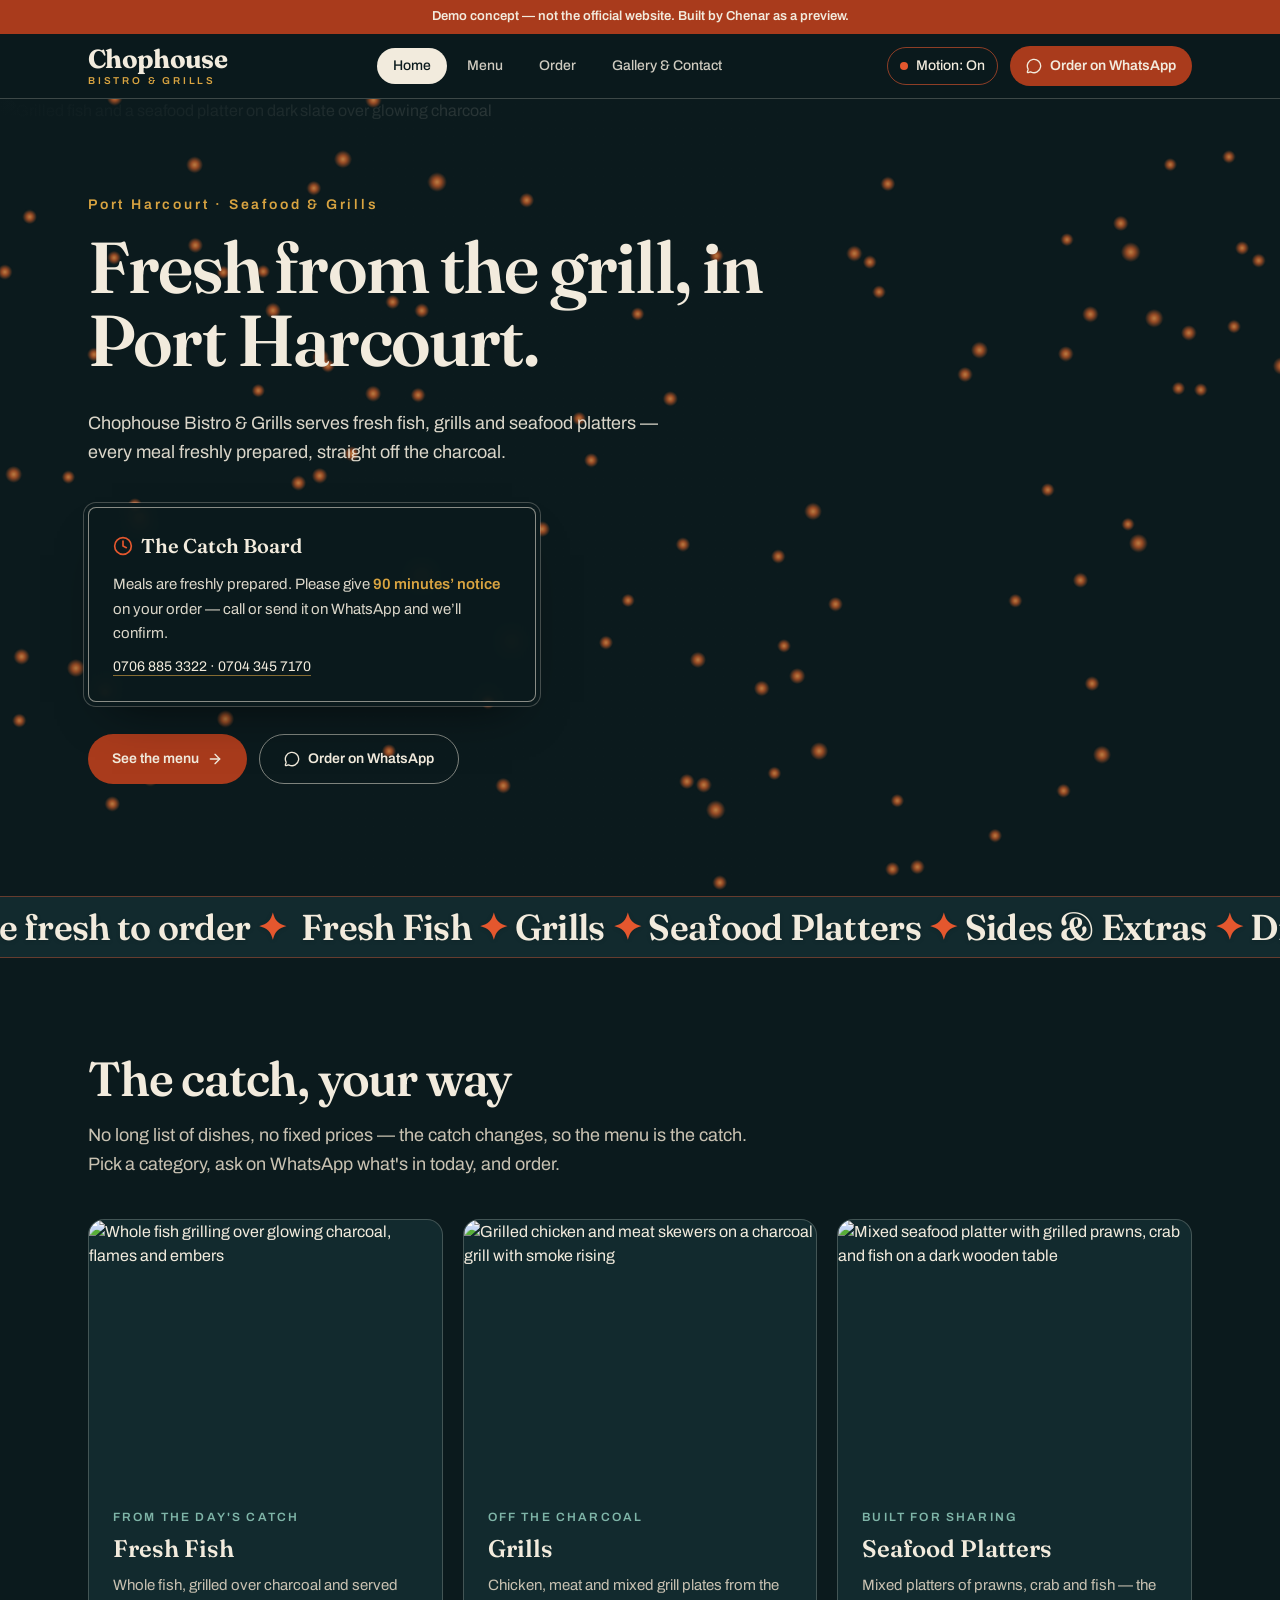
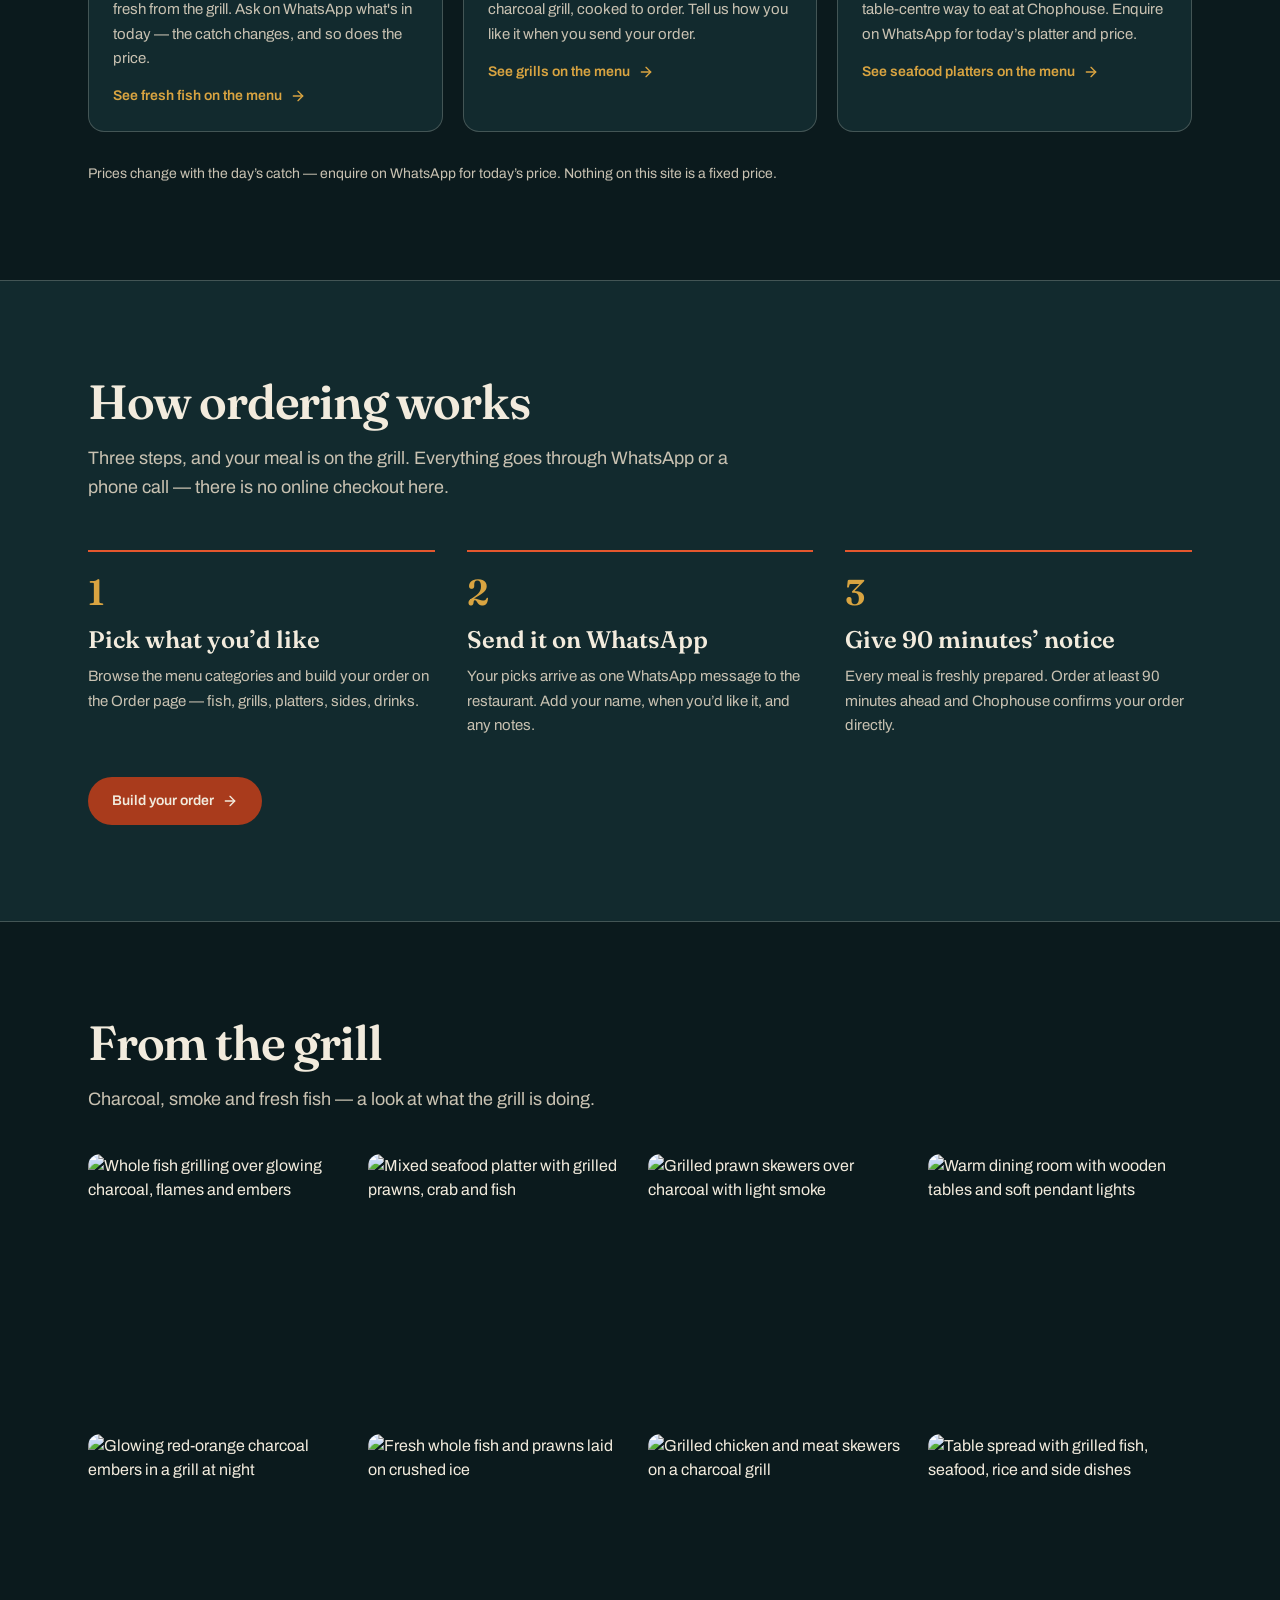
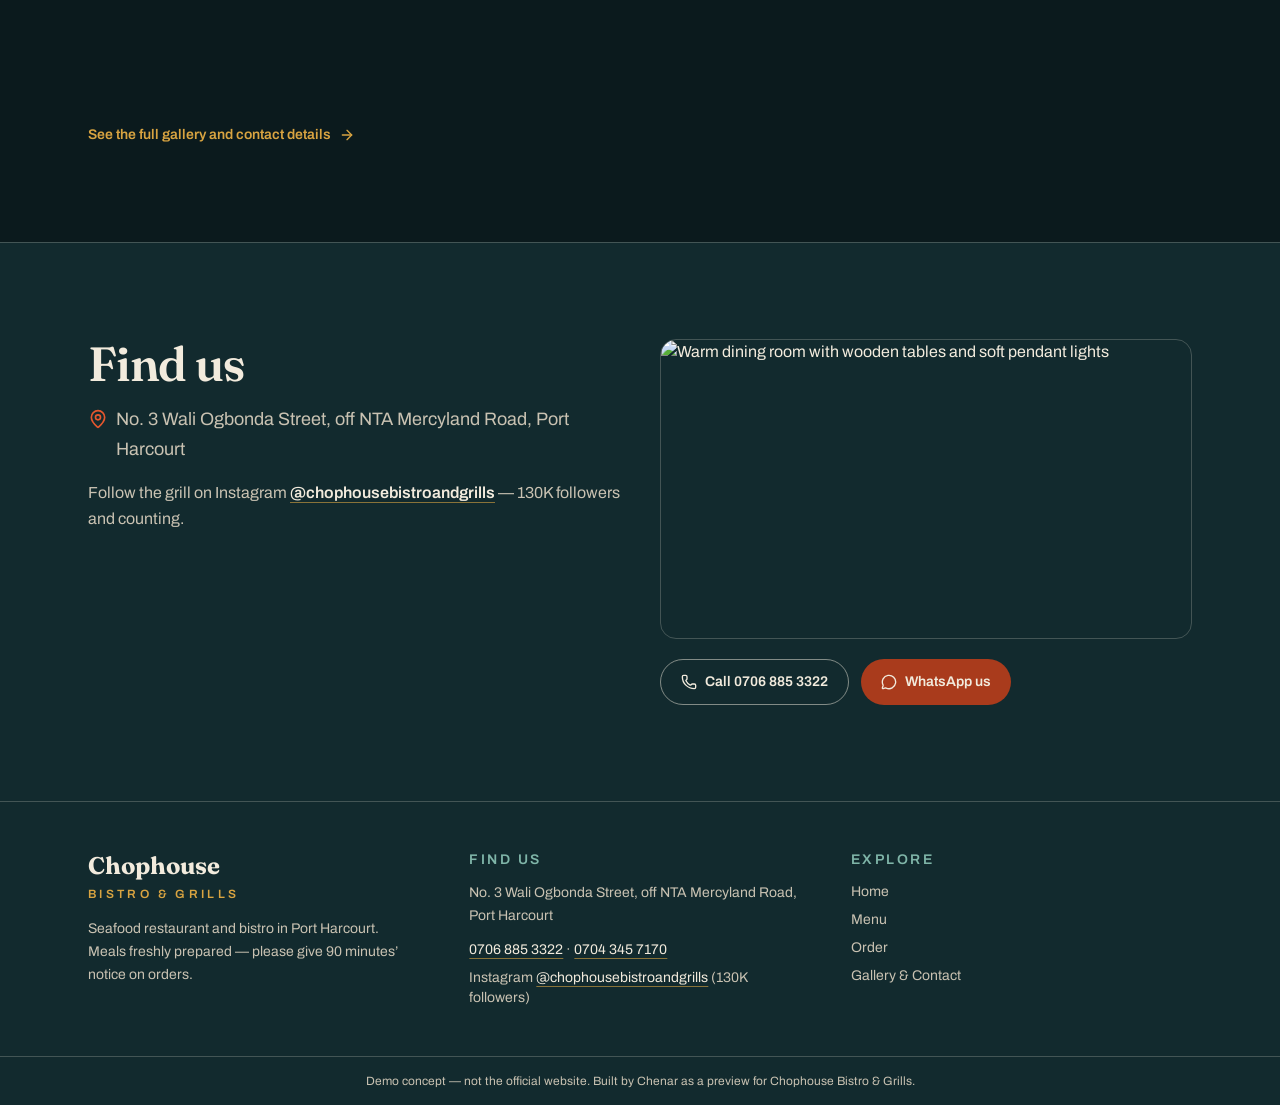
==== chophouse/index.html @ 276604f0 "Add Chophouse Bistro & Grills demo site (text files)" ====
<!doctype html>
<html lang="en">
  <head>
    <meta charset="UTF-8" />
    <link rel="icon" type="image/svg+xml" href="./favicon.svg" />
    <meta name="viewport" content="width=device-width, initial-scale=1.0" />
    <meta
      name="description"
      content="Chophouse Bistro & Grills — seafood restaurant and bistro in Port Harcourt. Fresh fish, grills and seafood platters, freshly prepared. Order on WhatsApp. Demo concept built by Chenar."
    />
    <link rel="preconnect" href="https://fonts.googleapis.com" />
    <link rel="preconnect" href="https://fonts.gstatic.com" crossorigin />
    <link
      href="https://fonts.googleapis.com/css2?family=Archivo:wght@400;500;600;700&family=Fraunces:opsz,wght@9..144,500;9..144,600;9..144,700&display=swap"
      rel="stylesheet"
    />
    <title>Chophouse Bistro &amp; Grills — Seafood &amp; Grills, Port Harcourt</title>
    <script type="module" crossorigin src="./assets/index-CY-gDDc2.js"></script>
    <link rel="stylesheet" crossorigin href="./assets/index-C4Y4mDut.css">
  </head>
  <body>
    <div id="root"></div>
  </body>
</html>
---- chophouse/assets/index-C4Y4mDut.css ----
/*! tailwindcss v4.3.5 | MIT License | https://tailwindcss.com */
@layer properties{@supports (((-webkit-hyphens:none)) and (not (margin-trim:block))) or ((-moz-orient:inline) and (not (color:rgb(from red r g b)))){*,:before,:after,::backdrop{--tw-rotate-x:initial;--tw-rotate-y:initial;--tw-rotate-z:initial;--tw-skew-x:initial;--tw-skew-y:initial;--tw-space-y-reverse:0;--tw-border-style:solid;--tw-gradient-position:initial;--tw-gradient-from:#0000;--tw-gradient-via:#0000;--tw-gradient-to:#0000;--tw-gradient-stops:initial;--tw-gradient-via-stops:initial;--tw-gradient-from-position:0%;--tw-gradient-via-position:50%;--tw-gradient-to-position:100%;--tw-leading:initial;--tw-font-weight:initial;--tw-tracking:initial;--tw-outline-style:solid;--tw-blur:initial;--tw-brightness:initial;--tw-contrast:initial;--tw-grayscale:initial;--tw-hue-rotate:initial;--tw-invert:initial;--tw-opacity:initial;--tw-saturate:initial;--tw-sepia:initial;--tw-drop-shadow:initial;--tw-drop-shadow-color:initial;--tw-drop-shadow-alpha:100%;--tw-drop-shadow-size:initial;--tw-backdrop-blur:initial;--tw-backdrop-brightness:initial;--tw-backdrop-contrast:initial;--tw-backdrop-grayscale:initial;--tw-backdrop-hue-rotate:initial;--tw-backdrop-invert:initial;--tw-backdrop-opacity:initial;--tw-backdrop-saturate:initial;--tw-backdrop-sepia:initial;--tw-duration:initial;--tw-scale-x:1;--tw-scale-y:1;--tw-scale-z:1;--tw-animation-delay:0s;--tw-animation-direction:normal;--tw-animation-duration:initial;--tw-animation-fill-mode:none;--tw-animation-iteration-count:1;--tw-enter-blur:0;--tw-enter-opacity:1;--tw-enter-rotate:0;--tw-enter-scale:1;--tw-enter-translate-x:0;--tw-enter-translate-y:0;--tw-exit-blur:0;--tw-exit-opacity:1;--tw-exit-rotate:0;--tw-exit-scale:1;--tw-exit-translate-x:0;--tw-exit-translate-y:0}}}@layer theme{:root,:host{--font-sans:-apple-system, BlinkMacSystemFont, "Segoe UI", Roboto, "Helvetica Neue", "Noto Sans", Arial, sans-serif, "Apple Color Emoji", "Segoe UI Emoji", "Segoe UI Symbol", "Noto Color Emoji";--font-mono:ui-monospace, SFMono-Regular, Menlo, Monaco, Consolas, "Liberation Mono", "Courier New", monospace;--spacing:.25rem;--container-xs:20rem;--container-md:28rem;--container-xl:36rem;--container-2xl:42rem;--container-3xl:48rem;--container-6xl:72rem;--text-xs:.75rem;--text-xs--line-height:calc(1 / .75);--text-sm:.875rem;--text-sm--line-height:calc(1.25 / .875);--text-base:1rem;--text-base--line-height:calc(1.5 / 1);--text-lg:1.125rem;--text-lg--line-height:calc(1.75 / 1.125);--text-xl:1.25rem;--text-xl--line-height:calc(1.75 / 1.25);--text-2xl:1.5rem;--text-2xl--line-height:calc(2 / 1.5);--text-3xl:1.875rem;--text-3xl--line-height:calc(2.25 / 1.875);--text-4xl:2.25rem;--text-4xl--line-height:calc(2.5 / 2.25);--text-5xl:3rem;--text-5xl--line-height:1;--text-6xl:3.75rem;--text-6xl--line-height:1;--text-7xl:4.5rem;--text-7xl--line-height:1;--font-weight-medium:500;--font-weight-semibold:600;--font-weight-bold:700;--tracking-tight:-.025em;--leading-snug:1.375;--leading-relaxed:1.625;--radius-lg:.5rem;--radius-xl:.75rem;--radius-2xl:1rem;--blur-sm:8px;--default-transition-duration:.15s;--default-transition-timing-function:cubic-bezier(.4, 0, .2, 1);--default-font-family:var(--font-sans);--default-mono-font-family:var(--font-mono);--color-ink:#0b1a1d;--color-deep:#122a2e;--color-panel:#16343a;--color-chalk:#f2ebdd;--color-chalk-dim:#c9c2b2;--color-ember:#e4572e;--color-ember-btn:#a93b1c;--color-ember-btn-hover:#8f3218;--color-gold:#d9a441;--color-seafoam:#7fb5a8;--font-display:"Fraunces", Georgia, serif;--font-body:"Archivo", system-ui, sans-serif}}@layer base{*,:after,:before,::backdrop{box-sizing:border-box;border:0 solid;margin:0;padding:0}::file-selector-button{box-sizing:border-box;border:0 solid;margin:0;padding:0}html,:host{-webkit-text-size-adjust:100%;tab-size:4;line-height:1.5;font-family:var(--default-font-family,-apple-system, BlinkMacSystemFont, "Segoe UI", Roboto, "Helvetica Neue", "Noto Sans", Arial, sans-serif, "Apple Color Emoji", "Segoe UI Emoji", "Segoe UI Symbol", "Noto Color Emoji");font-feature-settings:var(--default-font-feature-settings,normal);font-variation-settings:var(--default-font-variation-settings,normal);-webkit-tap-highlight-color:transparent}hr{height:0;color:inherit;border-top-width:1px}abbr:where([title]){-webkit-text-decoration:underline dotted;text-decoration:underline dotted}h1,h2,h3,h4,h5,h6{font-size:inherit;font-weight:inherit}a{color:inherit;-webkit-text-decoration:inherit;-webkit-text-decoration:inherit;-webkit-text-decoration:inherit;-webkit-text-decoration:inherit;text-decoration:inherit}b,strong{font-weight:bolder}code,kbd,samp,pre{font-family:var(--default-mono-font-family,ui-monospace, SFMono-Regular, Menlo, Monaco, Consolas, "Liberation Mono", "Courier New", monospace);font-feature-settings:var(--default-mono-font-feature-settings,normal);font-variation-settings:var(--default-mono-font-variation-settings,normal);font-size:1em}small{font-size:80%}sub,sup{vertical-align:baseline;font-size:75%;line-height:0;position:relative}sub{bottom:-.25em}sup{top:-.5em}table{text-indent:0;border-color:inherit;border-collapse:collapse}:-moz-focusring:where(:not(iframe)){outline:auto}progress{vertical-align:baseline}summary{display:list-item}ol,ul,menu{list-style:none}img,svg,video,canvas,audio,iframe,embed,object{vertical-align:middle;display:block}img,video{max-width:100%;height:auto}button,input,select,optgroup,textarea{font:inherit;font-feature-settings:inherit;font-variation-settings:inherit;letter-spacing:inherit;color:inherit;opacity:1;background-color:#0000;border-radius:0}::file-selector-button{font:inherit;font-feature-settings:inherit;font-variation-settings:inherit;letter-spacing:inherit;color:inherit;opacity:1;background-color:#0000;border-radius:0}:where(select:is([multiple],[size])) optgroup{font-weight:bolder}:where(select:is([multiple],[size])) optgroup option{padding-inline-start:20px}::file-selector-button{margin-inline-end:4px}::placeholder{opacity:1}@supports (not ((-webkit-appearance:-apple-pay-button))) or (contain-intrinsic-size:1px){::placeholder{color:currentColor}@supports (color:color-mix(in lab, red, red)){::placeholder{color:color-mix(in oklab, currentcolor 50%, transparent)}}}textarea{resize:vertical}::-webkit-search-decoration{-webkit-appearance:none}::-webkit-date-and-time-value{min-height:1lh;text-align:inherit}::-webkit-datetime-edit{display:inline-flex}::-webkit-datetime-edit-fields-wrapper{padding:0}::-webkit-datetime-edit{padding-block:0}::-webkit-datetime-edit-year-field{padding-block:0}::-webkit-datetime-edit-month-field{padding-block:0}::-webkit-datetime-edit-day-field{padding-block:0}::-webkit-datetime-edit-hour-field{padding-block:0}::-webkit-datetime-edit-minute-field{padding-block:0}::-webkit-datetime-edit-second-field{padding-block:0}::-webkit-datetime-edit-millisecond-field{padding-block:0}::-webkit-datetime-edit-meridiem-field{padding-block:0}::-webkit-calendar-picker-indicator{line-height:1}:-moz-ui-invalid{box-shadow:none}button,input:where([type=button],[type=reset],[type=submit]){appearance:button}::file-selector-button{appearance:button}::-webkit-inner-spin-button{height:auto}::-webkit-outer-spin-button{height:auto}[hidden]:where(:not([hidden=until-found])){display:none!important}html{scroll-behavior:smooth}body{background-color:var(--color-ink);font-family:var(--font-body);color:var(--color-chalk);-webkit-font-smoothing:antialiased;-moz-osx-font-smoothing:grayscale}::selection{background:var(--color-ember);color:var(--color-chalk)}:focus-visible{outline:2px solid var(--color-gold);outline-offset:3px}}@layer components;@layer utilities{.pointer-events-none{pointer-events:none}.visible{visibility:visible}.sr-only{clip-path:inset(50%);white-space:nowrap;border-width:0;width:1px;height:1px;margin:-1px;padding:0;position:absolute;overflow:hidden}.absolute{position:absolute}.fixed{position:fixed}.relative{position:relative}.static{position:static}.sticky{position:sticky}.inset-0{inset:0}.inset-x-0{inset-inline:0}.top-0{top:0}.top-28{top:calc(var(--spacing) * 28)}.bottom-0{bottom:0}.z-40{z-index:40}.container{width:100%}@media (width>=40rem){.container{max-width:40rem}}@media (width>=48rem){.container{max-width:48rem}}@media (width>=64rem){.container{max-width:64rem}}@media (width>=80rem){.container{max-width:80rem}}@media (width>=96rem){.container{max-width:96rem}}.mx-auto{margin-inline:auto}.mt-0\.5{margin-top:calc(var(--spacing) * .5)}.mt-1{margin-top:var(--spacing)}.mt-1\.5{margin-top:calc(var(--spacing) * 1.5)}.mt-2{margin-top:calc(var(--spacing) * 2)}.mt-3{margin-top:calc(var(--spacing) * 3)}.mt-4{margin-top:calc(var(--spacing) * 4)}.mt-5{margin-top:calc(var(--spacing) * 5)}.mt-6{margin-top:calc(var(--spacing) * 6)}.mt-8{margin-top:calc(var(--spacing) * 8)}.mt-10{margin-top:calc(var(--spacing) * 10)}.mt-12{margin-top:calc(var(--spacing) * 12)}.block{display:block}.flex{display:flex}.grid{display:grid}.hidden{display:none}.inline{display:inline}.inline-block{display:inline-block}.inline-flex{display:inline-flex}.table{display:table}.aspect-\[4\/3\]{aspect-ratio:4/3}.aspect-\[16\/9\]{aspect-ratio:16/9}.aspect-square{aspect-ratio:1}.h-2{height:calc(var(--spacing) * 2)}.h-4{height:calc(var(--spacing) * 4)}.h-5{height:calc(var(--spacing) * 5)}.h-10{height:calc(var(--spacing) * 10)}.h-20{height:calc(var(--spacing) * 20)}.h-full{height:100%}.max-h-72{max-height:calc(var(--spacing) * 72)}.min-h-screen{min-height:100vh}.w-2{width:calc(var(--spacing) * 2)}.w-4{width:calc(var(--spacing) * 4)}.w-5{width:calc(var(--spacing) * 5)}.w-6{width:calc(var(--spacing) * 6)}.w-10{width:calc(var(--spacing) * 10)}.w-20{width:calc(var(--spacing) * 20)}.w-fit{width:fit-content}.w-full{width:100%}.max-w-2xl{max-width:var(--container-2xl)}.max-w-3xl{max-width:var(--container-3xl)}.max-w-6xl{max-width:var(--container-6xl)}.max-w-md{max-width:var(--container-md)}.max-w-xl{max-width:var(--container-xl)}.max-w-xs{max-width:var(--container-xs)}.min-w-0{min-width:0}.flex-1{flex:1}.flex-shrink-0,.shrink-0{flex-shrink:0}.transform{transform:var(--tw-rotate-x, ) var(--tw-rotate-y, ) var(--tw-rotate-z, ) var(--tw-skew-x, ) var(--tw-skew-y, )}.cursor-pointer{cursor:pointer}.resize{resize:both}.grid-cols-2{grid-template-columns:repeat(2,minmax(0,1fr))}.flex-col{flex-direction:column}.flex-wrap{flex-wrap:wrap}.items-center{align-items:center}.items-start{align-items:flex-start}.justify-between{justify-content:space-between}.justify-center{justify-content:center}.gap-1{gap:var(--spacing)}.gap-2{gap:calc(var(--spacing) * 2)}.gap-3{gap:calc(var(--spacing) * 3)}.gap-4{gap:calc(var(--spacing) * 4)}.gap-5{gap:calc(var(--spacing) * 5)}.gap-6{gap:calc(var(--spacing) * 6)}.gap-8{gap:calc(var(--spacing) * 8)}.gap-10{gap:calc(var(--spacing) * 10)}:where(.space-y-4>:not(:last-child)){--tw-space-y-reverse:0;margin-block-start:calc(calc(var(--spacing) * 4) * var(--tw-space-y-reverse));margin-block-end:calc(calc(var(--spacing) * 4) * calc(1 - var(--tw-space-y-reverse)))}:where(.space-y-5>:not(:last-child)){--tw-space-y-reverse:0;margin-block-start:calc(calc(var(--spacing) * 5) * var(--tw-space-y-reverse));margin-block-end:calc(calc(var(--spacing) * 5) * calc(1 - var(--tw-space-y-reverse)))}.overflow-hidden{overflow:hidden}.overflow-visible{overflow:visible}.overflow-y-auto{overflow-y:auto}.rounded-2xl{border-radius:var(--radius-2xl)}.rounded-full{border-radius:2147483647px}.rounded-lg{border-radius:var(--radius-lg)}.rounded-xl{border-radius:var(--radius-xl)}.border{border-style:var(--tw-border-style);border-width:1px}.border-y{border-block-style:var(--tw-border-style);border-block-width:1px}.border-t{border-top-style:var(--tw-border-style);border-top-width:1px}.border-t-2{border-top-style:var(--tw-border-style);border-top-width:2px}.border-b{border-bottom-style:var(--tw-border-style);border-bottom-width:1px}.border-chalk\/30{border-color:#f2ebdd4d}@supports (color:color-mix(in lab, red, red)){.border-chalk\/30{border-color:color-mix(in oklab, var(--color-chalk) 30%, transparent)}}.border-chalk\/40{border-color:#f2ebdd66}@supports (color:color-mix(in lab, red, red)){.border-chalk\/40{border-color:color-mix(in oklab, var(--color-chalk) 40%, transparent)}}.border-chalk\/50{border-color:#f2ebdd80}@supports (color:color-mix(in lab, red, red)){.border-chalk\/50{border-color:color-mix(in oklab, var(--color-chalk) 50%, transparent)}}.border-ember{border-color:var(--color-ember)}.border-ember\/40{border-color:#e4572e66}@supports (color:color-mix(in lab, red, red)){.border-ember\/40{border-color:color-mix(in oklab, var(--color-ember) 40%, transparent)}}.border-ember\/60{border-color:#e4572e99}@supports (color:color-mix(in lab, red, red)){.border-ember\/60{border-color:color-mix(in oklab, var(--color-ember) 60%, transparent)}}.border-gold\/60{border-color:#d9a44199}@supports (color:color-mix(in lab, red, red)){.border-gold\/60{border-color:color-mix(in oklab, var(--color-gold) 60%, transparent)}}.border-seafoam\/60{border-color:#7fb5a899}@supports (color:color-mix(in lab, red, red)){.border-seafoam\/60{border-color:color-mix(in oklab, var(--color-seafoam) 60%, transparent)}}.bg-chalk{background-color:var(--color-chalk)}.bg-deep{background-color:var(--color-deep)}.bg-deep\/80{background-color:#122a2ecc}@supports (color:color-mix(in lab, red, red)){.bg-deep\/80{background-color:color-mix(in oklab, var(--color-deep) 80%, transparent)}}.bg-ember{background-color:var(--color-ember)}.bg-ember-btn{background-color:var(--color-ember-btn)}.bg-gold\/10{background-color:#d9a4411a}@supports (color:color-mix(in lab, red, red)){.bg-gold\/10{background-color:color-mix(in oklab, var(--color-gold) 10%, transparent)}}.bg-ink{background-color:var(--color-ink)}.bg-ink\/70{background-color:#0b1a1db3}@supports (color:color-mix(in lab, red, red)){.bg-ink\/70{background-color:color-mix(in oklab, var(--color-ink) 70%, transparent)}}.bg-ink\/85{background-color:#0b1a1dd9}@supports (color:color-mix(in lab, red, red)){.bg-ink\/85{background-color:color-mix(in oklab, var(--color-ink) 85%, transparent)}}.bg-ink\/95{background-color:#0b1a1df2}@supports (color:color-mix(in lab, red, red)){.bg-ink\/95{background-color:color-mix(in oklab, var(--color-ink) 95%, transparent)}}.bg-ink\/97{background-color:#0b1a1df7}@supports (color:color-mix(in lab, red, red)){.bg-ink\/97{background-color:color-mix(in oklab, var(--color-ink) 97%, transparent)}}.bg-panel{background-color:var(--color-panel)}.bg-seafoam{background-color:var(--color-seafoam)}.bg-seafoam\/10{background-color:#7fb5a81a}@supports (color:color-mix(in lab, red, red)){.bg-seafoam\/10{background-color:color-mix(in oklab, var(--color-seafoam) 10%, transparent)}}.bg-gradient-to-r{--tw-gradient-position:to right in oklab;background-image:linear-gradient(var(--tw-gradient-stops))}.bg-gradient-to-t{--tw-gradient-position:to top in oklab;background-image:linear-gradient(var(--tw-gradient-stops))}.from-ink{--tw-gradient-from:var(--color-ink);--tw-gradient-stops:var(--tw-gradient-via-stops,var(--tw-gradient-position), var(--tw-gradient-from) var(--tw-gradient-from-position), var(--tw-gradient-to) var(--tw-gradient-to-position))}.via-ink\/72{--tw-gradient-via:#0b1a1db8}@supports (color:color-mix(in lab, red, red)){.via-ink\/72{--tw-gradient-via:color-mix(in oklab, var(--color-ink) 72%, transparent)}}.via-ink\/72{--tw-gradient-via-stops:var(--tw-gradient-position), var(--tw-gradient-from) var(--tw-gradient-from-position), var(--tw-gradient-via) var(--tw-gradient-via-position), var(--tw-gradient-to) var(--tw-gradient-to-position);--tw-gradient-stops:var(--tw-gradient-via-stops)}.via-transparent{--tw-gradient-via:transparent;--tw-gradient-via-stops:var(--tw-gradient-position), var(--tw-gradient-from) var(--tw-gradient-from-position), var(--tw-gradient-via) var(--tw-gradient-via-position), var(--tw-gradient-to) var(--tw-gradient-to-position);--tw-gradient-stops:var(--tw-gradient-via-stops)}.to-ink\/25{--tw-gradient-to:#0b1a1d40}@supports (color:color-mix(in lab, red, red)){.to-ink\/25{--tw-gradient-to:color-mix(in oklab, var(--color-ink) 25%, transparent)}}.to-ink\/25{--tw-gradient-stops:var(--tw-gradient-via-stops,var(--tw-gradient-position), var(--tw-gradient-from) var(--tw-gradient-from-position), var(--tw-gradient-to) var(--tw-gradient-to-position))}.to-ink\/40{--tw-gradient-to:#0b1a1d66}@supports (color:color-mix(in lab, red, red)){.to-ink\/40{--tw-gradient-to:color-mix(in oklab, var(--color-ink) 40%, transparent)}}.to-ink\/40{--tw-gradient-stops:var(--tw-gradient-via-stops,var(--tw-gradient-position), var(--tw-gradient-from) var(--tw-gradient-from-position), var(--tw-gradient-to) var(--tw-gradient-to-position))}.object-cover{object-fit:cover}.p-3{padding:calc(var(--spacing) * 3)}.p-4{padding:calc(var(--spacing) * 4)}.p-5{padding:calc(var(--spacing) * 5)}.p-6{padding:calc(var(--spacing) * 6)}.px-3{padding-inline:calc(var(--spacing) * 3)}.px-4{padding-inline:calc(var(--spacing) * 4)}.px-5{padding-inline:calc(var(--spacing) * 5)}.px-6{padding-inline:calc(var(--spacing) * 6)}.py-2{padding-block:calc(var(--spacing) * 2)}.py-2\.5{padding-block:calc(var(--spacing) * 2.5)}.py-3{padding-block:calc(var(--spacing) * 3)}.py-3\.5{padding-block:calc(var(--spacing) * 3.5)}.py-4{padding-block:calc(var(--spacing) * 4)}.py-12{padding-block:calc(var(--spacing) * 12)}.py-16{padding-block:calc(var(--spacing) * 16)}.pt-3{padding-top:calc(var(--spacing) * 3)}.pt-5{padding-top:calc(var(--spacing) * 5)}.pt-14{padding-top:calc(var(--spacing) * 14)}.pt-16{padding-top:calc(var(--spacing) * 16)}.pb-5{padding-bottom:calc(var(--spacing) * 5)}.pb-8{padding-bottom:calc(var(--spacing) * 8)}.pb-20{padding-bottom:calc(var(--spacing) * 20)}.text-center{text-align:center}.font-body{font-family:var(--font-body)}.font-display{font-family:var(--font-display)}.font-sans{font-family:var(--font-sans)}.text-2xl{font-size:var(--text-2xl);line-height:var(--tw-leading,var(--text-2xl--line-height))}.text-3xl{font-size:var(--text-3xl);line-height:var(--tw-leading,var(--text-3xl--line-height))}.text-4xl{font-size:var(--text-4xl);line-height:var(--tw-leading,var(--text-4xl--line-height))}.text-5xl{font-size:var(--text-5xl);line-height:var(--tw-leading,var(--text-5xl--line-height))}.text-base{font-size:var(--text-base);line-height:var(--tw-leading,var(--text-base--line-height))}.text-lg{font-size:var(--text-lg);line-height:var(--tw-leading,var(--text-lg--line-height))}.text-sm{font-size:var(--text-sm);line-height:var(--tw-leading,var(--text-sm--line-height))}.text-xl{font-size:var(--text-xl);line-height:var(--tw-leading,var(--text-xl--line-height))}.text-xs{font-size:var(--text-xs);line-height:var(--tw-leading,var(--text-xs--line-height))}.text-\[10px\]{font-size:10px}.text-\[13px\]{font-size:13px}.text-\[15px\]{font-size:15px}.text-\[26px\]{font-size:26px}.leading-\[1\.02\]{--tw-leading:1.02;line-height:1.02}.leading-\[1\.05\]{--tw-leading:1.05;line-height:1.05}.leading-none{--tw-leading:1;line-height:1}.leading-relaxed{--tw-leading:var(--leading-relaxed);line-height:var(--leading-relaxed)}.leading-snug{--tw-leading:var(--leading-snug);line-height:var(--leading-snug)}.font-bold{--tw-font-weight:var(--font-weight-bold);font-weight:var(--font-weight-bold)}.font-medium{--tw-font-weight:var(--font-weight-medium);font-weight:var(--font-weight-medium)}.font-semibold{--tw-font-weight:var(--font-weight-semibold);font-weight:var(--font-weight-semibold)}.tracking-\[-0\.02em\]{--tw-tracking:-.02em;letter-spacing:-.02em}.tracking-\[0\.2em\]{--tw-tracking:.2em;letter-spacing:.2em}.tracking-\[0\.18em\]{--tw-tracking:.18em;letter-spacing:.18em}.tracking-\[0\.28em\]{--tw-tracking:.28em;letter-spacing:.28em}.tracking-tight{--tw-tracking:var(--tracking-tight);letter-spacing:var(--tracking-tight)}.whitespace-normal{white-space:normal}.whitespace-nowrap{white-space:nowrap}.whitespace-pre-wrap{white-space:pre-wrap}.text-chalk{color:var(--color-chalk)}.text-chalk-dim{color:var(--color-chalk-dim)}.text-chalk\/80{color:#f2ebddcc}@supports (color:color-mix(in lab, red, red)){.text-chalk\/80{color:color-mix(in oklab, var(--color-chalk) 80%, transparent)}}.text-chalk\/85{color:#f2ebddd9}@supports (color:color-mix(in lab, red, red)){.text-chalk\/85{color:color-mix(in oklab, var(--color-chalk) 85%, transparent)}}.text-chalk\/90{color:#f2ebdde6}@supports (color:color-mix(in lab, red, red)){.text-chalk\/90{color:color-mix(in oklab, var(--color-chalk) 90%, transparent)}}.text-ember{color:var(--color-ember)}.text-gold{color:var(--color-gold)}.text-ink{color:var(--color-ink)}.text-seafoam{color:var(--color-seafoam)}.uppercase{text-transform:uppercase}.not-italic{font-style:normal}.underline{text-decoration-line:underline}.decoration-gold\/60{text-decoration-color:#d9a44199}@supports (color:color-mix(in lab, red, red)){.decoration-gold\/60{-webkit-text-decoration-color:color-mix(in oklab, var(--color-gold) 60%, transparent);-webkit-text-decoration-color:color-mix(in oklab, var(--color-gold) 60%, transparent);-webkit-text-decoration-color:color-mix(in oklab, var(--color-gold) 60%, transparent);text-decoration-color:color-mix(in oklab, var(--color-gold) 60%, transparent)}}.underline-offset-4{text-underline-offset:4px}.outline{outline-style:var(--tw-outline-style);outline-width:1px}.blur{--tw-blur:blur(8px);filter:var(--tw-blur, ) var(--tw-brightness, ) var(--tw-contrast, ) var(--tw-grayscale, ) var(--tw-hue-rotate, ) var(--tw-invert, ) var(--tw-saturate, ) var(--tw-sepia, ) var(--tw-drop-shadow, )}.drop-shadow{--tw-drop-shadow-size:drop-shadow(0 1px 2px var(--tw-drop-shadow-color,#0000001a)) drop-shadow(0 1px 1px var(--tw-drop-shadow-color,#0000000f));--tw-drop-shadow:drop-shadow(0 1px 2px #0000001a) drop-shadow(0 1px 1px #0000000f);filter:var(--tw-blur, ) var(--tw-brightness, ) var(--tw-contrast, ) var(--tw-grayscale, ) var(--tw-hue-rotate, ) var(--tw-invert, ) var(--tw-saturate, ) var(--tw-sepia, ) var(--tw-drop-shadow, )}.filter{filter:var(--tw-blur, ) var(--tw-brightness, ) var(--tw-contrast, ) var(--tw-grayscale, ) var(--tw-hue-rotate, ) var(--tw-invert, ) var(--tw-saturate, ) var(--tw-sepia, ) var(--tw-drop-shadow, )}.backdrop-blur{--tw-backdrop-blur:blur(8px);-webkit-backdrop-filter:var(--tw-backdrop-blur, ) var(--tw-backdrop-brightness, ) var(--tw-backdrop-contrast, ) var(--tw-backdrop-grayscale, ) var(--tw-backdrop-hue-rotate, ) var(--tw-backdrop-invert, ) var(--tw-backdrop-opacity, ) var(--tw-backdrop-saturate, ) var(--tw-backdrop-sepia, );backdrop-filter:var(--tw-backdrop-blur, ) var(--tw-backdrop-brightness, ) var(--tw-backdrop-contrast, ) var(--tw-backdrop-grayscale, ) var(--tw-backdrop-hue-rotate, ) var(--tw-backdrop-invert, ) var(--tw-backdrop-opacity, ) var(--tw-backdrop-saturate, ) var(--tw-backdrop-sepia, )}.backdrop-blur-sm{--tw-backdrop-blur:blur(var(--blur-sm));-webkit-backdrop-filter:var(--tw-backdrop-blur, ) var(--tw-backdrop-brightness, ) var(--tw-backdrop-contrast, ) var(--tw-backdrop-grayscale, ) var(--tw-backdrop-hue-rotate, ) var(--tw-backdrop-invert, ) var(--tw-backdrop-opacity, ) var(--tw-backdrop-saturate, ) var(--tw-backdrop-sepia, );backdrop-filter:var(--tw-backdrop-blur, ) var(--tw-backdrop-brightness, ) var(--tw-backdrop-contrast, ) var(--tw-backdrop-grayscale, ) var(--tw-backdrop-hue-rotate, ) var(--tw-backdrop-invert, ) var(--tw-backdrop-opacity, ) var(--tw-backdrop-saturate, ) var(--tw-backdrop-sepia, )}.transition{transition-property:color,background-color,border-color,outline-color,text-decoration-color,fill,stroke,--tw-gradient-from,--tw-gradient-via,--tw-gradient-to,opacity,box-shadow,transform,translate,scale,rotate,filter,-webkit-backdrop-filter,backdrop-filter,display,content-visibility,overlay,pointer-events;transition-timing-function:var(--tw-ease,var(--default-transition-timing-function));transition-duration:var(--tw-duration,var(--default-transition-duration))}.transition-colors{transition-property:color,background-color,border-color,outline-color,text-decoration-color,fill,stroke,--tw-gradient-from,--tw-gradient-via,--tw-gradient-to;transition-timing-function:var(--tw-ease,var(--default-transition-timing-function));transition-duration:var(--tw-duration,var(--default-transition-duration))}.transition-transform{transition-property:transform,translate,scale,rotate;transition-timing-function:var(--tw-ease,var(--default-transition-timing-function));transition-duration:var(--tw-duration,var(--default-transition-duration))}.duration-100{--tw-duration:.1s;transition-duration:.1s}.duration-150{--tw-duration:.15s;transition-duration:.15s}.duration-500{--tw-duration:.5s;transition-duration:.5s}.will-change-\[transform\,filter\,opacity\]{will-change:transform,filter,opacity}.select-none{-webkit-user-select:none;user-select:none}.paused{animation-play-state:paused}@media (hover:hover){:is(:where(.group):hover .group-hover\:scale-105){--tw-scale-x:105%;--tw-scale-y:105%;--tw-scale-z:105%;scale:var(--tw-scale-x) var(--tw-scale-y)}}.placeholder\:text-chalk-dim\/60::placeholder{color:#c9c2b299}@supports (color:color-mix(in lab, red, red)){.placeholder\:text-chalk-dim\/60::placeholder{color:color-mix(in oklab, var(--color-chalk-dim) 60%, transparent)}}@media (hover:hover){.hover\:scale-105:hover{--tw-scale-x:105%;--tw-scale-y:105%;--tw-scale-z:105%;scale:var(--tw-scale-x) var(--tw-scale-y)}.hover\:border-chalk:hover{border-color:var(--color-chalk)}.hover\:border-ember:hover{border-color:var(--color-ember)}.hover\:bg-chalk\/10:hover{background-color:#f2ebdd1a}@supports (color:color-mix(in lab, red, red)){.hover\:bg-chalk\/10:hover{background-color:color-mix(in oklab, var(--color-chalk) 10%, transparent)}}.hover\:bg-ember-btn-hover:hover{background-color:var(--color-ember-btn-hover)}.hover\:text-chalk:hover{color:var(--color-chalk)}.hover\:text-gold:hover{color:var(--color-gold)}}.disabled\:opacity-30:disabled{opacity:.3}@media (width>=40rem){.sm\:col-span-2{grid-column:span 2/span 2}.sm\:h-24{height:calc(var(--spacing) * 24)}.sm\:w-24{width:calc(var(--spacing) * 24)}.sm\:grid-cols-2{grid-template-columns:repeat(2,minmax(0,1fr))}.sm\:px-6{padding-inline:calc(var(--spacing) * 6)}}@media (width>=48rem){.md\:col-span-2{grid-column:span 2/span 2}.md\:row-span-2{grid-row:span 2/span 2}.md\:flex{display:flex}.md\:hidden{display:none}.md\:aspect-auto{aspect-ratio:auto}.md\:h-full{height:100%}.md\:grid-cols-2{grid-template-columns:repeat(2,minmax(0,1fr))}.md\:grid-cols-3{grid-template-columns:repeat(3,minmax(0,1fr))}.md\:grid-cols-4{grid-template-columns:repeat(4,minmax(0,1fr))}.md\:p-8{padding:calc(var(--spacing) * 8)}.md\:py-24{padding-block:calc(var(--spacing) * 24)}.md\:pt-20{padding-top:calc(var(--spacing) * 20)}.md\:pt-24{padding-top:calc(var(--spacing) * 24)}.md\:pb-0{padding-bottom:0}.md\:pb-28{padding-bottom:calc(var(--spacing) * 28)}.md\:text-4xl{font-size:var(--text-4xl);line-height:var(--tw-leading,var(--text-4xl--line-height))}.md\:text-5xl{font-size:var(--text-5xl);line-height:var(--tw-leading,var(--text-5xl--line-height))}.md\:text-6xl{font-size:var(--text-6xl);line-height:var(--tw-leading,var(--text-6xl--line-height))}.md\:text-7xl{font-size:var(--text-7xl);line-height:var(--tw-leading,var(--text-7xl--line-height))}.md\:text-lg{font-size:var(--text-lg);line-height:var(--tw-leading,var(--text-lg--line-height))}.md\:text-\[5rem\]{font-size:5rem}.md\:leading-\[5rem\]{--tw-leading:5rem;line-height:5rem}}@media (width>=64rem){.lg\:col-span-2{grid-column:span 2/span 2}.lg\:col-span-3{grid-column:span 3/span 3}.lg\:grid{display:grid}.lg\:aspect-auto{aspect-ratio:auto}.lg\:h-full{height:100%}.lg\:grid-cols-2{grid-template-columns:repeat(2,minmax(0,1fr))}.lg\:grid-cols-5{grid-template-columns:repeat(5,minmax(0,1fr))}}}@property --tw-animation-delay{syntax:"*";inherits:false;initial-value:0s}@property --tw-animation-direction{syntax:"*";inherits:false;initial-value:normal}@property --tw-animation-duration{syntax:"*";inherits:false}@property --tw-animation-fill-mode{syntax:"*";inherits:false;initial-value:none}@property --tw-animation-iteration-count{syntax:"*";inherits:false;initial-value:1}@property --tw-enter-blur{syntax:"*";inherits:false;initial-value:0}@property --tw-enter-opacity{syntax:"*";inherits:false;initial-value:1}@property --tw-enter-rotate{syntax:"*";inherits:false;initial-value:0}@property --tw-enter-scale{syntax:"*";inherits:false;initial-value:1}@property --tw-enter-translate-x{syntax:"*";inherits:false;initial-value:0}@property --tw-enter-translate-y{syntax:"*";inherits:false;initial-value:0}@property --tw-exit-blur{syntax:"*";inherits:false;initial-value:0}@property --tw-exit-opacity{syntax:"*";inherits:false;initial-value:1}@property --tw-exit-rotate{syntax:"*";inherits:false;initial-value:0}@property --tw-exit-scale{syntax:"*";inherits:false;initial-value:1}@property --tw-exit-translate-x{syntax:"*";inherits:false;initial-value:0}@property --tw-exit-translate-y{syntax:"*";inherits:false;initial-value:0}:root{--radius:.625rem;--background:oklch(100% 0 0);--foreground:oklch(14.5% 0 0);--card:oklch(100% 0 0);--card-foreground:oklch(14.5% 0 0);--popover:oklch(100% 0 0);--popover-foreground:oklch(14.5% 0 0);--primary:oklch(20.5% 0 0);--primary-foreground:oklch(98.5% 0 0);--secondary:oklch(97% 0 0);--secondary-foreground:oklch(20.5% 0 0);--muted:oklch(97% 0 0);--muted-foreground:oklch(55.6% 0 0);--accent:oklch(97% 0 0);--accent-foreground:oklch(20.5% 0 0);--destructive:oklch(57.7% .245 27.325);--border:oklch(92.2% 0 0);--input:oklch(92.2% 0 0);--ring:oklch(70.8% 0 0);--chart-1:oklch(64.6% .222 41.116);--chart-2:oklch(60% .118 184.704);--chart-3:oklch(39.8% .07 227.386);--chart-4:oklch(82.8% .189 84.429);--chart-5:oklch(76.9% .188 70.08);--sidebar:oklch(98.5% 0 0);--sidebar-foreground:oklch(14.5% 0 0);--sidebar-primary:oklch(20.5% 0 0);--sidebar-primary-foreground:oklch(98.5% 0 0);--sidebar-accent:oklch(97% 0 0);--sidebar-accent-foreground:oklch(20.5% 0 0);--sidebar-border:oklch(92.2% 0 0);--sidebar-ring:oklch(70.8% 0 0)}.dark{--background:oklch(14.5% 0 0);--foreground:oklch(98.5% 0 0);--card:oklch(20.5% 0 0);--card-foreground:oklch(98.5% 0 0);--popover:oklch(26.9% 0 0);--popover-foreground:oklch(98.5% 0 0);--primary:oklch(92.2% 0 0);--primary-foreground:oklch(20.5% 0 0);--secondary:oklch(26.9% 0 0);--secondary-foreground:oklch(98.5% 0 0);--muted:oklch(26.9% 0 0);--muted-foreground:oklch(70.8% 0 0);--accent:oklch(26.9% 0 0);--accent-foreground:oklch(98.5% 0 0);--destructive:oklch(70.4% .191 22.216);--border:oklch(100% 0 0/.1);--input:oklch(100% 0 0/.15);--ring:oklch(55.6% 0 0);--chart-1:oklch(48.8% .243 264.376);--chart-2:oklch(69.6% .17 162.48);--chart-3:oklch(76.9% .188 70.08);--chart-4:oklch(62.7% .265 303.9);--chart-5:oklch(64.5% .246 16.439);--sidebar:oklch(20.5% 0 0);--sidebar-foreground:oklch(98.5% 0 0);--sidebar-primary:oklch(48.8% .243 264.376);--sidebar-primary-foreground:oklch(98.5% 0 0);--sidebar-accent:oklch(26.9% 0 0);--sidebar-accent-foreground:oklch(98.5% 0 0);--sidebar-border:oklch(100% 0 0/.1);--sidebar-ring:oklch(55.6% 0 0)}html[data-motion=off] *,html[data-motion=off] :before,html[data-motion=off] :after{scroll-behavior:auto!important;transition-duration:.01ms!important;animation-duration:.01ms!important;animation-iteration-count:1!important}.chalk-board{border:1px solid #f2ebdd8c}@supports (color:color-mix(in lab, red, red)){.chalk-board{border:1px solid color-mix(in srgb, var(--color-chalk) 55%, transparent)}}.chalk-board{box-shadow:0 0 0 4px var(--color-ink), 0 0 0 5px #f2ebdd40, 0 24px 48px -24px #000000b3}@supports (color:color-mix(in lab, red, red)){.chalk-board{box-shadow:0 0 0 4px var(--color-ink), 0 0 0 5px color-mix(in srgb, var(--color-chalk) 25%, transparent), 0 24px 48px -24px #000000b3}}.chalk-rule{border-color:#f2ebdd38}@supports (color:color-mix(in lab, red, red)){.chalk-rule{border-color:color-mix(in srgb, var(--color-chalk) 22%, transparent)}}@property --tw-rotate-x{syntax:"*";inherits:false}@property --tw-rotate-y{syntax:"*";inherits:false}@property --tw-rotate-z{syntax:"*";inherits:false}@property --tw-skew-x{syntax:"*";inherits:false}@property --tw-skew-y{syntax:"*";inherits:false}@property --tw-space-y-reverse{syntax:"*";inherits:false;initial-value:0}@property --tw-border-style{syntax:"*";inherits:false;initial-value:solid}@property --tw-gradient-position{syntax:"*";inherits:false}@property --tw-gradient-from{syntax:"<color>";inherits:false;initial-value:#0000}@property --tw-gradient-via{syntax:"<color>";inherits:false;initial-value:#0000}@property --tw-gradient-to{syntax:"<color>";inherits:false;initial-value:#0000}@property --tw-gradient-stops{syntax:"*";inherits:false}@property --tw-gradient-via-stops{syntax:"*";inherits:false}@property --tw-gradient-from-position{syntax:"<length-percentage>";inherits:false;initial-value:0%}@property --tw-gradient-via-position{syntax:"<length-percentage>";inherits:false;initial-value:50%}@property --tw-gradient-to-position{syntax:"<length-percentage>";inherits:false;initial-value:100%}@property --tw-leading{syntax:"*";inherits:false}@property --tw-font-weight{syntax:"*";inherits:false}@property --tw-tracking{syntax:"*";inherits:false}@property --tw-outline-style{syntax:"*";inherits:false;initial-value:solid}@property --tw-blur{syntax:"*";inherits:false}@property --tw-brightness{syntax:"*";inherits:false}@property --tw-contrast{syntax:"*";inherits:false}@property --tw-grayscale{syntax:"*";inherits:false}@property --tw-hue-rotate{syntax:"*";inherits:false}@property --tw-invert{syntax:"*";inherits:false}@property --tw-opacity{syntax:"*";inherits:false}@property --tw-saturate{syntax:"*";inherits:false}@property --tw-sepia{syntax:"*";inherits:false}@property --tw-drop-shadow{syntax:"*";inherits:false}@property --tw-drop-shadow-color{syntax:"*";inherits:false}@property --tw-drop-shadow-alpha{syntax:"<percentage>";inherits:false;initial-value:100%}@property --tw-drop-shadow-size{syntax:"*";inherits:false}@property --tw-backdrop-blur{syntax:"*";inherits:false}@property --tw-backdrop-brightness{syntax:"*";inherits:false}@property --tw-backdrop-contrast{syntax:"*";inherits:false}@property --tw-backdrop-grayscale{syntax:"*";inherits:false}@property --tw-backdrop-hue-rotate{syntax:"*";inherits:false}@property --tw-backdrop-invert{syntax:"*";inherits:false}@property --tw-backdrop-opacity{syntax:"*";inherits:false}@property --tw-backdrop-saturate{syntax:"*";inherits:false}@property --tw-backdrop-sepia{syntax:"*";inherits:false}@property --tw-duration{syntax:"*";inherits:false}@property --tw-scale-x{syntax:"*";inherits:false;initial-value:1}@property --tw-scale-y{syntax:"*";inherits:false;initial-value:1}@property --tw-scale-z{syntax:"*";inherits:false;initial-value:1}
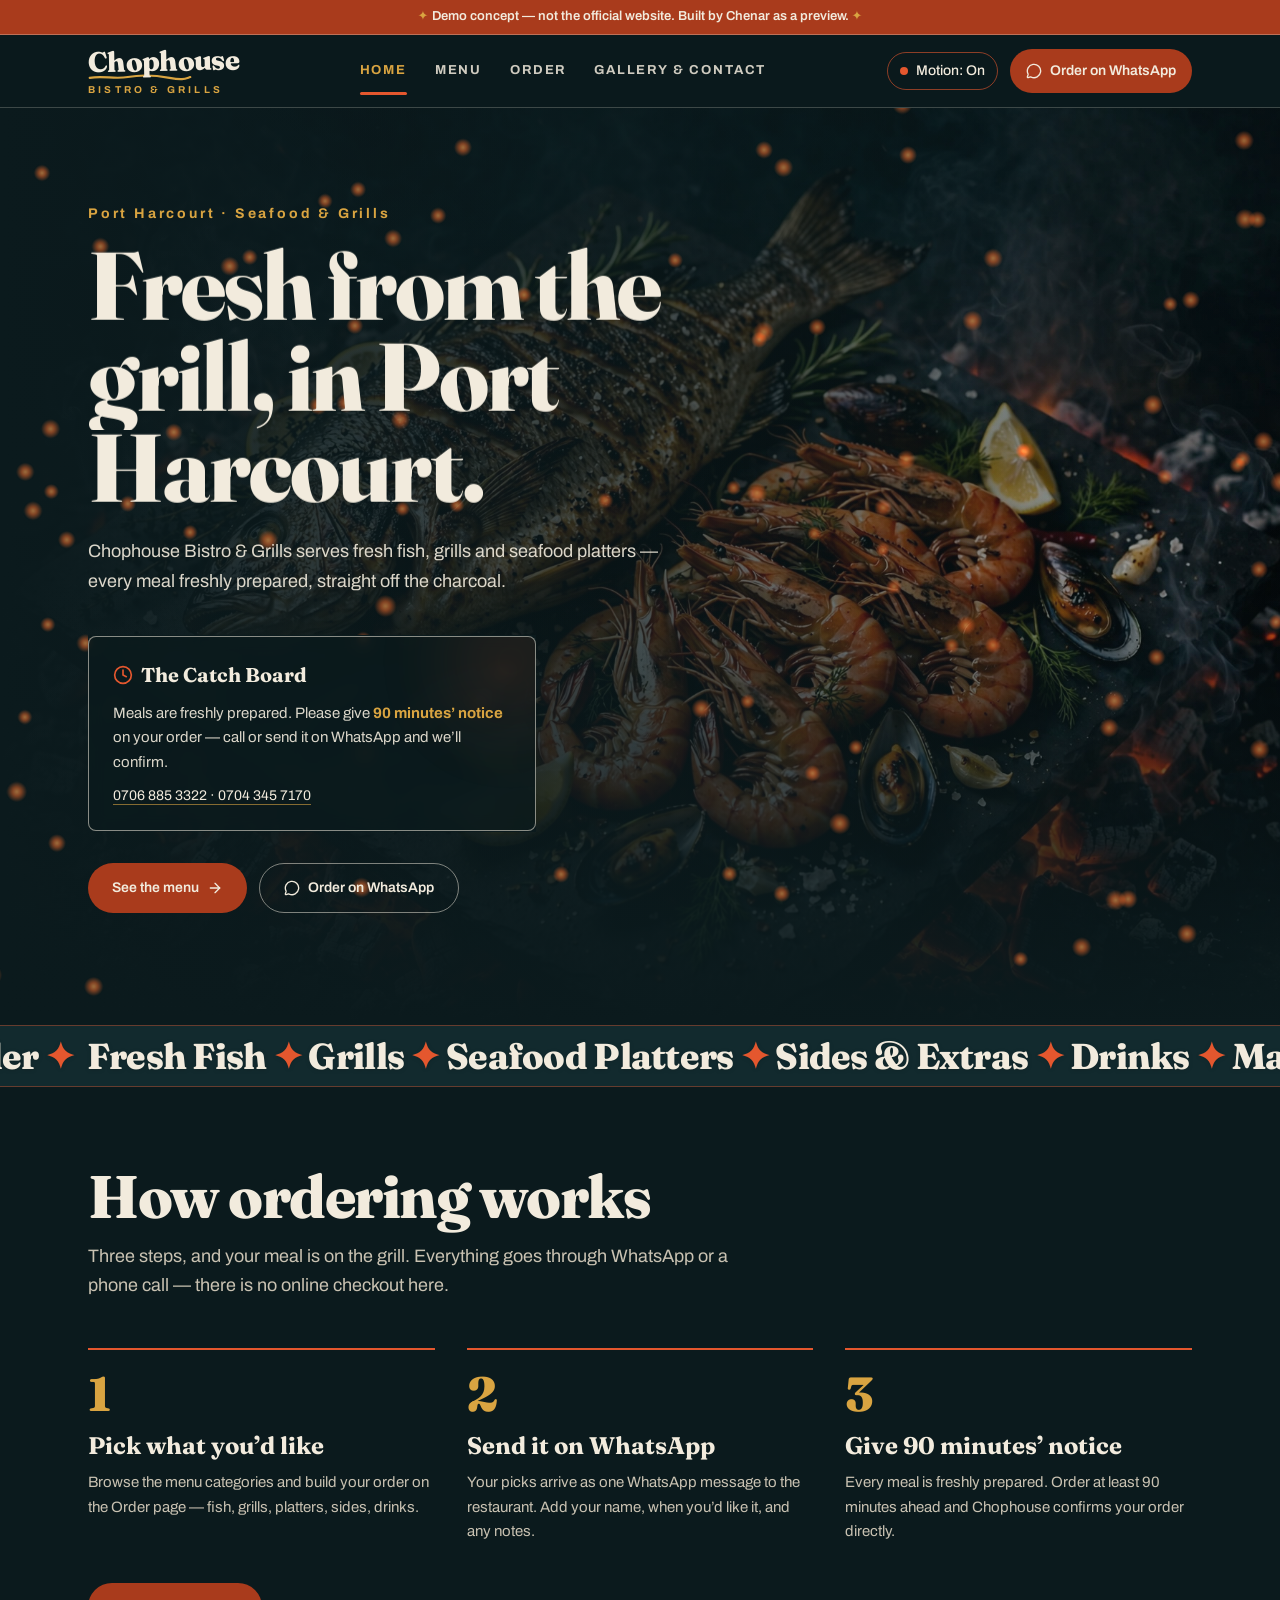
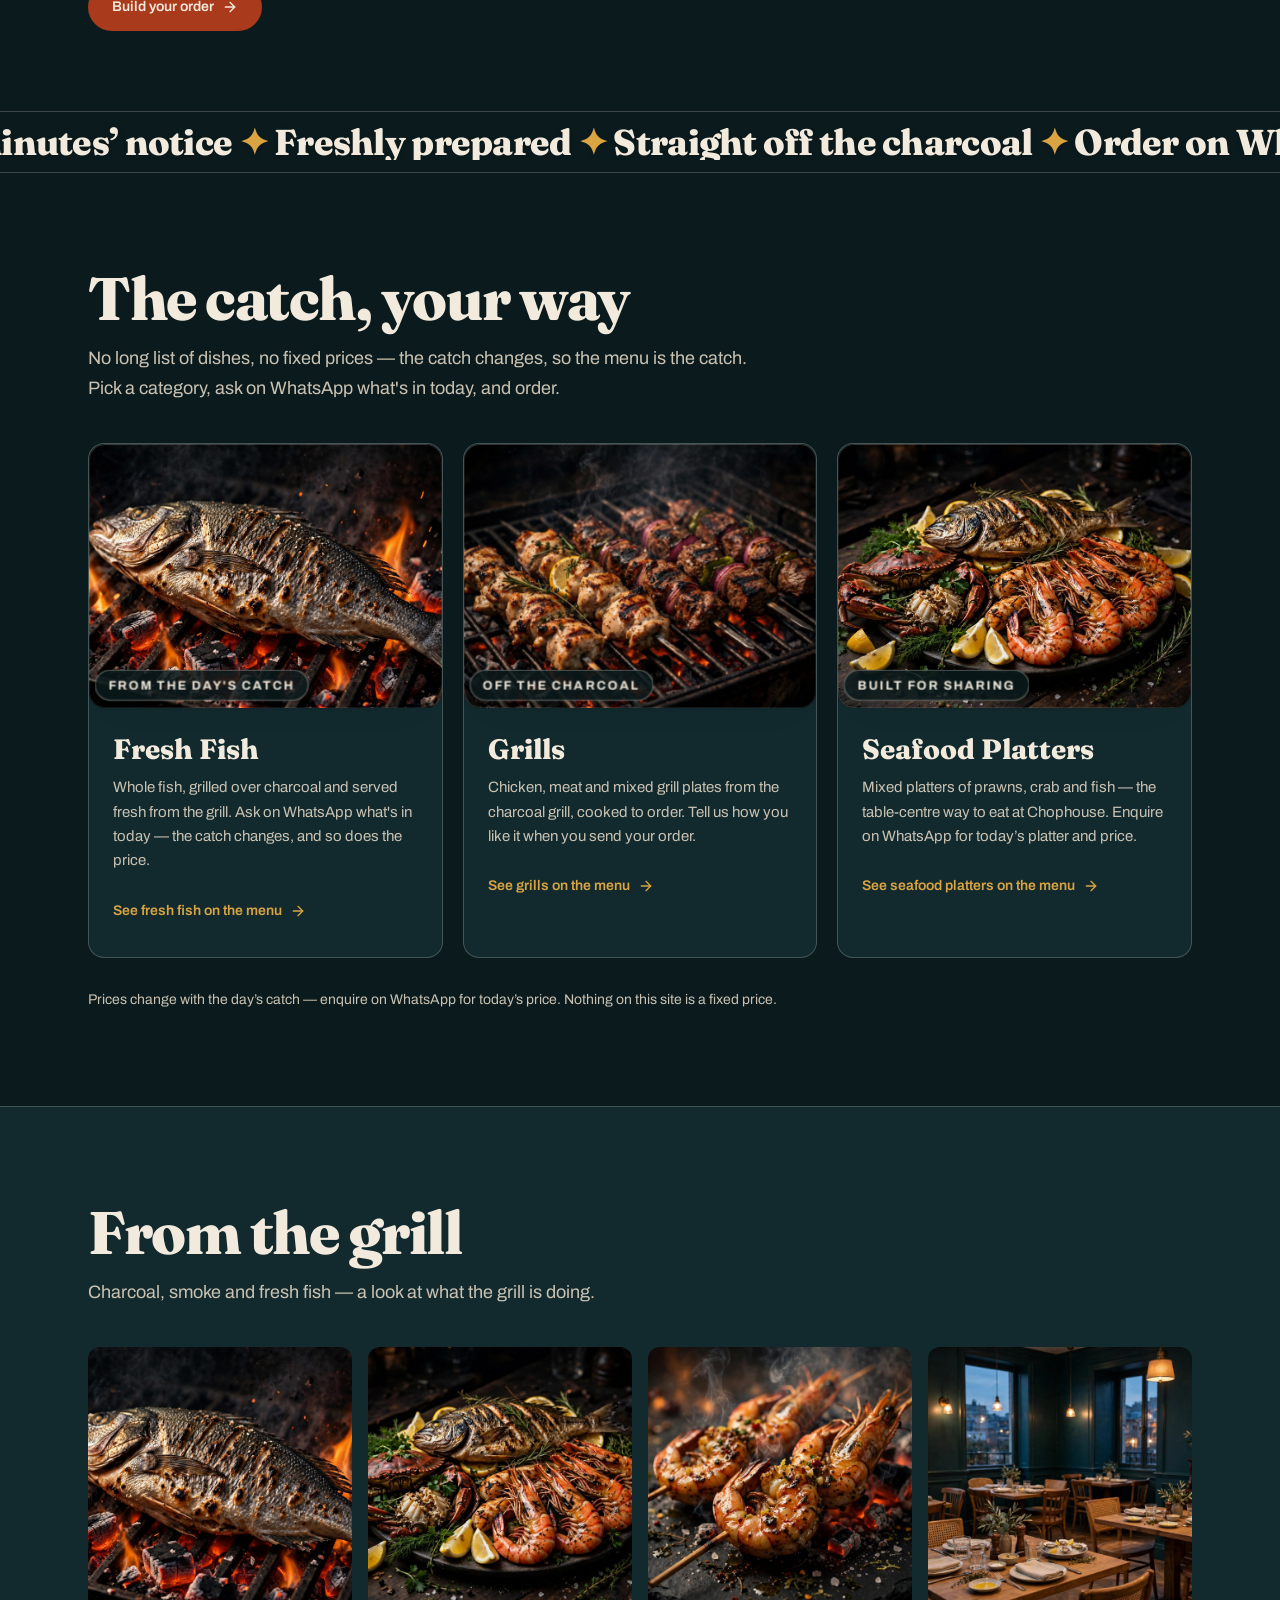
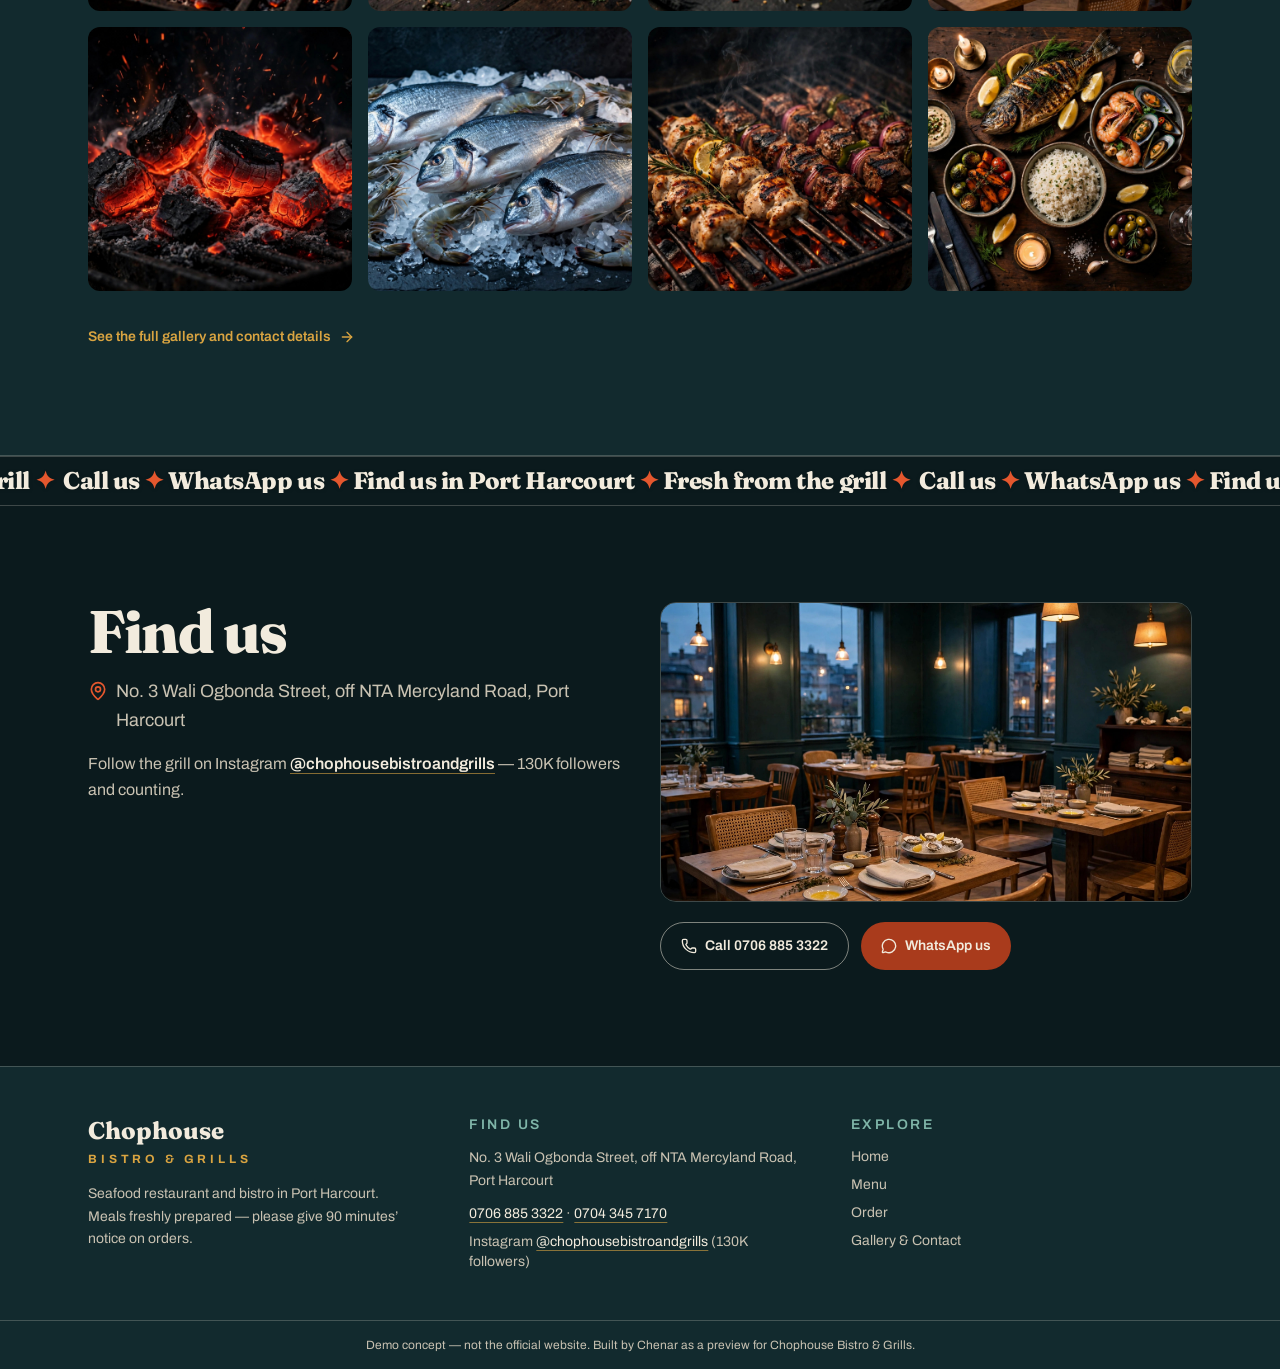
==== commit 747040f6: "Redesign Chophouse: chalk-strike motion, new hero, TiltedCard (Emil skills)" ====
--- a/chophouse/index.html
+++ b/chophouse/index.html
@@ -3,7 +3,9 @@
   <head>
     <meta charset="UTF-8" />
     <link rel="icon" type="image/svg+xml" href="./favicon.svg" />
-    <meta name="viewport" content="width=device-width, initial-scale=1.0" />
+    <meta name="viewport" content="width=device-width, initial-scale=1.0, viewport-fit=cover, interactive-widget=resizes-content" />
+    <meta name="theme-color" content="#0b1a1d" />
+    <meta name="color-scheme" content="dark" />
     <meta
       name="description"
       content="Chophouse Bistro & Grills — seafood restaurant and bistro in Port Harcourt. Fresh fish, grills and seafood platters, freshly prepared. Order on WhatsApp. Demo concept built by Chenar."
@@ -11,12 +13,12 @@
     <link rel="preconnect" href="https://fonts.googleapis.com" />
     <link rel="preconnect" href="https://fonts.gstatic.com" crossorigin />
     <link
-      href="https://fonts.googleapis.com/css2?family=Archivo:wght@400;500;600;700&family=Fraunces:opsz,wght@9..144,500;9..144,600;9..144,700&display=swap"
+      href="https://fonts.googleapis.com/css2?family=Archivo:wght@400;500;600;700;800&family=Fraunces:opsz,wght@9..144,500;9..144,600;9..144,700;9..144,800&display=swap"
       rel="stylesheet"
     />
     <title>Chophouse Bistro &amp; Grills — Seafood &amp; Grills, Port Harcourt</title>
-    <script type="module" crossorigin src="./assets/index-CY-gDDc2.js"></script>
-    <link rel="stylesheet" crossorigin href="./assets/index-C4Y4mDut.css">
+    <script type="module" crossorigin src="./assets/index-BAZIwRSM.js"></script>
+    <link rel="stylesheet" crossorigin href="./assets/index-BxVdW_52.css">
   </head>
   <body>
     <div id="root"></div>
--- a/chophouse/assets/index-BxVdW_52.css
+++ b/chophouse/assets/index-BxVdW_52.css
@@ -0,0 +1,2 @@
+/*! tailwindcss v4.3.5 | MIT License | https://tailwindcss.com */
+@layer properties{@supports (((-webkit-hyphens:none)) and (not (margin-trim:block))) or ((-moz-orient:inline) and (not (color:rgb(from red r g b)))){*,:before,:after,::backdrop{--tw-rotate-x:initial;--tw-rotate-y:initial;--tw-rotate-z:initial;--tw-skew-x:initial;--tw-skew-y:initial;--tw-space-y-reverse:0;--tw-border-style:solid;--tw-gradient-position:initial;--tw-gradient-from:#0000;--tw-gradient-via:#0000;--tw-gradient-to:#0000;--tw-gradient-stops:initial;--tw-gradient-via-stops:initial;--tw-gradient-from-position:0%;--tw-gradient-via-position:50%;--tw-gradient-to-position:100%;--tw-leading:initial;--tw-font-weight:initial;--tw-tracking:initial;--tw-ordinal:initial;--tw-slashed-zero:initial;--tw-numeric-figure:initial;--tw-numeric-spacing:initial;--tw-numeric-fraction:initial;--tw-shadow:0 0 #0000;--tw-shadow-color:initial;--tw-shadow-alpha:100%;--tw-inset-shadow:0 0 #0000;--tw-inset-shadow-color:initial;--tw-inset-shadow-alpha:100%;--tw-ring-color:initial;--tw-ring-shadow:0 0 #0000;--tw-inset-ring-color:initial;--tw-inset-ring-shadow:0 0 #0000;--tw-ring-inset:initial;--tw-ring-offset-width:0px;--tw-ring-offset-color:#fff;--tw-ring-offset-shadow:0 0 #0000;--tw-outline-style:solid;--tw-blur:initial;--tw-brightness:initial;--tw-contrast:initial;--tw-grayscale:initial;--tw-hue-rotate:initial;--tw-invert:initial;--tw-opacity:initial;--tw-saturate:initial;--tw-sepia:initial;--tw-drop-shadow:initial;--tw-drop-shadow-color:initial;--tw-drop-shadow-alpha:100%;--tw-drop-shadow-size:initial;--tw-backdrop-blur:initial;--tw-backdrop-brightness:initial;--tw-backdrop-contrast:initial;--tw-backdrop-grayscale:initial;--tw-backdrop-hue-rotate:initial;--tw-backdrop-invert:initial;--tw-backdrop-opacity:initial;--tw-backdrop-saturate:initial;--tw-backdrop-sepia:initial;--tw-duration:initial;--tw-content:"";--tw-scale-x:1;--tw-scale-y:1;--tw-scale-z:1;--tw-animation-delay:0s;--tw-animation-direction:normal;--tw-animation-duration:initial;--tw-animation-fill-mode:none;--tw-animation-iteration-count:1;--tw-enter-blur:0;--tw-enter-opacity:1;--tw-enter-rotate:0;--tw-enter-scale:1;--tw-enter-translate-x:0;--tw-enter-translate-y:0;--tw-exit-blur:0;--tw-exit-opacity:1;--tw-exit-rotate:0;--tw-exit-scale:1;--tw-exit-translate-x:0;--tw-exit-translate-y:0}}}@layer theme{:root,:host{--font-sans:-apple-system, BlinkMacSystemFont, "Segoe UI", Roboto, "Helvetica Neue", "Noto Sans", Arial, sans-serif, "Apple Color Emoji", "Segoe UI Emoji", "Segoe UI Symbol", "Noto Color Emoji";--font-mono:ui-monospace, SFMono-Regular, Menlo, Monaco, Consolas, "Liberation Mono", "Courier New", monospace;--spacing:.25rem;--container-xs:20rem;--container-md:28rem;--container-xl:36rem;--container-2xl:42rem;--container-3xl:48rem;--container-6xl:72rem;--text-xs:.75rem;--text-xs--line-height:calc(1 / .75);--text-sm:.875rem;--text-sm--line-height:calc(1.25 / .875);--text-base:1rem;--text-base--line-height:calc(1.5 / 1);--text-lg:1.125rem;--text-lg--line-height:calc(1.75 / 1.125);--text-xl:1.25rem;--text-xl--line-height:calc(1.75 / 1.25);--text-2xl:1.5rem;--text-2xl--line-height:calc(2 / 1.5);--text-3xl:1.875rem;--text-3xl--line-height:calc(2.25 / 1.875);--text-4xl:2.25rem;--text-4xl--line-height:calc(2.5 / 2.25);--text-5xl:3rem;--text-5xl--line-height:1;--text-6xl:3.75rem;--text-6xl--line-height:1;--text-7xl:4.5rem;--text-7xl--line-height:1;--text-8xl:6rem;--text-8xl--line-height:1;--font-weight-medium:500;--font-weight-semibold:600;--font-weight-bold:700;--font-weight-extrabold:800;--tracking-tight:-.025em;--leading-tight:1.25;--leading-snug:1.375;--leading-relaxed:1.625;--radius-lg:.5rem;--radius-xl:.75rem;--radius-2xl:1rem;--blur-sm:8px;--blur-2xl:40px;--default-transition-duration:.15s;--default-transition-timing-function:cubic-bezier(.4, 0, .2, 1);--default-font-family:var(--font-sans);--default-mono-font-family:var(--font-mono);--color-ink:#0b1a1d;--color-deep:#122a2e;--color-panel:#16343a;--color-chalk:#f2ebdd;--color-chalk-dim:#c9c2b2;--color-ember:#e4572e;--color-ember-btn:#a93b1c;--color-ember-btn-hover:#8f3218;--color-gold:#d9a441;--color-seafoam:#7fb5a8;--font-display:"Fraunces", Georgia, serif;--font-body:"Archivo", system-ui, sans-serif;--ease-chalk:cubic-bezier(.16, 1, .3, 1);--dur-ui:.15s}}@layer base{*,:after,:before,::backdrop{box-sizing:border-box;border:0 solid;margin:0;padding:0}::file-selector-button{box-sizing:border-box;border:0 solid;margin:0;padding:0}html,:host{-webkit-text-size-adjust:100%;tab-size:4;line-height:1.5;font-family:var(--default-font-family,-apple-system, BlinkMacSystemFont, "Segoe UI", Roboto, "Helvetica Neue", "Noto Sans", Arial, sans-serif, "Apple Color Emoji", "Segoe UI Emoji", "Segoe UI Symbol", "Noto Color Emoji");font-feature-settings:var(--default-font-feature-settings,normal);font-variation-settings:var(--default-font-variation-settings,normal);-webkit-tap-highlight-color:transparent}hr{height:0;color:inherit;border-top-width:1px}abbr:where([title]){-webkit-text-decoration:underline dotted;text-decoration:underline dotted}h1,h2,h3,h4,h5,h6{font-size:inherit;font-weight:inherit}a{color:inherit;-webkit-text-decoration:inherit;-webkit-text-decoration:inherit;-webkit-text-decoration:inherit;-webkit-text-decoration:inherit;text-decoration:inherit}b,strong{font-weight:bolder}code,kbd,samp,pre{font-family:var(--default-mono-font-family,ui-monospace, SFMono-Regular, Menlo, Monaco, Consolas, "Liberation Mono", "Courier New", monospace);font-feature-settings:var(--default-mono-font-feature-settings,normal);font-variation-settings:var(--default-mono-font-variation-settings,normal);font-size:1em}small{font-size:80%}sub,sup{vertical-align:baseline;font-size:75%;line-height:0;position:relative}sub{bottom:-.25em}sup{top:-.5em}table{text-indent:0;border-color:inherit;border-collapse:collapse}:-moz-focusring:where(:not(iframe)){outline:auto}progress{vertical-align:baseline}summary{display:list-item}ol,ul,menu{list-style:none}img,svg,video,canvas,audio,iframe,embed,object{vertical-align:middle;display:block}img,video{max-width:100%;height:auto}button,input,select,optgroup,textarea{font:inherit;font-feature-settings:inherit;font-variation-settings:inherit;letter-spacing:inherit;color:inherit;opacity:1;background-color:#0000;border-radius:0}::file-selector-button{font:inherit;font-feature-settings:inherit;font-variation-settings:inherit;letter-spacing:inherit;color:inherit;opacity:1;background-color:#0000;border-radius:0}:where(select:is([multiple],[size])) optgroup{font-weight:bolder}:where(select:is([multiple],[size])) optgroup option{padding-inline-start:20px}::file-selector-button{margin-inline-end:4px}::placeholder{opacity:1}@supports (not ((-webkit-appearance:-apple-pay-button))) or (contain-intrinsic-size:1px){::placeholder{color:currentColor}@supports (color:color-mix(in lab, red, red)){::placeholder{color:color-mix(in oklab, currentcolor 50%, transparent)}}}textarea{resize:vertical}::-webkit-search-decoration{-webkit-appearance:none}::-webkit-date-and-time-value{min-height:1lh;text-align:inherit}::-webkit-datetime-edit{display:inline-flex}::-webkit-datetime-edit-fields-wrapper{padding:0}::-webkit-datetime-edit{padding-block:0}::-webkit-datetime-edit-year-field{padding-block:0}::-webkit-datetime-edit-month-field{padding-block:0}::-webkit-datetime-edit-day-field{padding-block:0}::-webkit-datetime-edit-hour-field{padding-block:0}::-webkit-datetime-edit-minute-field{padding-block:0}::-webkit-datetime-edit-second-field{padding-block:0}::-webkit-datetime-edit-millisecond-field{padding-block:0}::-webkit-datetime-edit-meridiem-field{padding-block:0}::-webkit-calendar-picker-indicator{line-height:1}:-moz-ui-invalid{box-shadow:none}button,input:where([type=button],[type=reset],[type=submit]){appearance:button}::file-selector-button{appearance:button}::-webkit-inner-spin-button{height:auto}::-webkit-outer-spin-button{height:auto}[hidden]:where(:not([hidden=until-found])){display:none!important}html{scroll-behavior:smooth;-webkit-tap-highlight-color:transparent;-webkit-text-size-adjust:100%}body{background-color:var(--color-ink);font-family:var(--font-body);color:var(--color-chalk);-webkit-font-smoothing:antialiased;-moz-osx-font-smoothing:grayscale}::selection{background:var(--color-ember);color:var(--color-chalk)}:focus-visible{outline:2px solid var(--color-gold);outline-offset:3px}button,a,[role=button]{touch-action:manipulation}button,[role=button]{-webkit-user-select:none;user-select:none;-webkit-touch-callout:none}input,textarea,select{font-size:16px}}@layer components{.press{transition:transform .12s var(--ease-chalk), background-color var(--dur-ui) var(--ease-chalk), border-color var(--dur-ui) var(--ease-chalk), color var(--dur-ui) var(--ease-chalk)}.press:active{transform:scale(.97)}.safe-bottom{padding-bottom:calc(.75rem + env(safe-area-inset-bottom,0px))}.main-pad{padding-bottom:calc(5rem + env(safe-area-inset-bottom,0px))}@media (width>=768px){.main-pad{padding-bottom:0}}}@layer utilities{.pointer-events-none{pointer-events:none}.visible{visibility:visible}.sr-only{clip-path:inset(50%);white-space:nowrap;border-width:0;width:1px;height:1px;margin:-1px;padding:0;position:absolute;overflow:hidden}.absolute{position:absolute}.fixed{position:fixed}.relative{position:relative}.static{position:static}.sticky{position:sticky}.inset-0{inset:0}.inset-x-0{inset-inline:0}.-top-10{top:calc(var(--spacing) * -10)}.top-0{top:0}.top-28{top:calc(var(--spacing) * 28)}.-right-10{right:calc(var(--spacing) * -10)}.bottom-0{bottom:0}.bottom-3{bottom:calc(var(--spacing) * 3)}.left-3{left:calc(var(--spacing) * 3)}.z-40{z-index:40}.container{width:100%}@media (width>=40rem){.container{max-width:40rem}}@media (width>=48rem){.container{max-width:48rem}}@media (width>=64rem){.container{max-width:64rem}}@media (width>=80rem){.container{max-width:80rem}}@media (width>=96rem){.container{max-width:96rem}}.mx-auto{margin-inline:auto}.-mt-0\.5{margin-top:calc(var(--spacing) * -.5)}.mt-0\.5{margin-top:calc(var(--spacing) * .5)}.mt-1{margin-top:var(--spacing)}.mt-1\.5{margin-top:calc(var(--spacing) * 1.5)}.mt-2{margin-top:calc(var(--spacing) * 2)}.mt-3{margin-top:calc(var(--spacing) * 3)}.mt-4{margin-top:calc(var(--spacing) * 4)}.mt-5{margin-top:calc(var(--spacing) * 5)}.mt-6{margin-top:calc(var(--spacing) * 6)}.mt-8{margin-top:calc(var(--spacing) * 8)}.mt-10{margin-top:calc(var(--spacing) * 10)}.mt-12{margin-top:calc(var(--spacing) * 12)}.-mb-\[0\.08em\]{margin-bottom:-.08em}.block{display:block}.flex{display:flex}.grid{display:grid}.hidden{display:none}.inline{display:inline}.inline-block{display:inline-block}.inline-flex{display:inline-flex}.table{display:table}.aspect-\[4\/3\]{aspect-ratio:4/3}.aspect-\[16\/9\]{aspect-ratio:16/9}.aspect-square{aspect-ratio:1}.h-2{height:calc(var(--spacing) * 2)}.h-4{height:calc(var(--spacing) * 4)}.h-5{height:calc(var(--spacing) * 5)}.h-11{height:calc(var(--spacing) * 11)}.h-20{height:calc(var(--spacing) * 20)}.h-32{height:calc(var(--spacing) * 32)}.h-full{height:100%}.max-h-72{max-height:calc(var(--spacing) * 72)}.min-h-11{min-height:calc(var(--spacing) * 11)}.min-h-12{min-height:calc(var(--spacing) * 12)}.min-h-screen{min-height:100vh}.w-2{width:calc(var(--spacing) * 2)}.w-4{width:calc(var(--spacing) * 4)}.w-5{width:calc(var(--spacing) * 5)}.w-11{width:calc(var(--spacing) * 11)}.w-20{width:calc(var(--spacing) * 20)}.w-32{width:calc(var(--spacing) * 32)}.w-\[104px\]{width:104px}.w-fit{width:fit-content}.w-full{width:100%}.max-w-2xl{max-width:var(--container-2xl)}.max-w-3xl{max-width:var(--container-3xl)}.max-w-6xl{max-width:var(--container-6xl)}.max-w-md{max-width:var(--container-md)}.max-w-xl{max-width:var(--container-xl)}.max-w-xs{max-width:var(--container-xs)}.min-w-0{min-width:0}.min-w-9{min-width:calc(var(--spacing) * 9)}.flex-1{flex:1}.flex-shrink-0,.shrink-0{flex-shrink:0}.-rotate-1{rotate:-1deg}.transform{transform:var(--tw-rotate-x, ) var(--tw-rotate-y, ) var(--tw-rotate-z, ) var(--tw-skew-x, ) var(--tw-skew-y, )}.resize{resize:both}.grid-cols-2{grid-template-columns:repeat(2,minmax(0,1fr))}.flex-col{flex-direction:column}.flex-wrap{flex-wrap:wrap}.items-center{align-items:center}.items-start{align-items:flex-start}.justify-between{justify-content:space-between}.justify-center{justify-content:center}.gap-1{gap:var(--spacing)}.gap-2{gap:calc(var(--spacing) * 2)}.gap-3{gap:calc(var(--spacing) * 3)}.gap-4{gap:calc(var(--spacing) * 4)}.gap-5{gap:calc(var(--spacing) * 5)}.gap-6{gap:calc(var(--spacing) * 6)}.gap-7{gap:calc(var(--spacing) * 7)}.gap-8{gap:calc(var(--spacing) * 8)}.gap-10{gap:calc(var(--spacing) * 10)}:where(.space-y-4>:not(:last-child)){--tw-space-y-reverse:0;margin-block-start:calc(calc(var(--spacing) * 4) * var(--tw-space-y-reverse));margin-block-end:calc(calc(var(--spacing) * 4) * calc(1 - var(--tw-space-y-reverse)))}:where(.space-y-5>:not(:last-child)){--tw-space-y-reverse:0;margin-block-start:calc(calc(var(--spacing) * 5) * var(--tw-space-y-reverse));margin-block-end:calc(calc(var(--spacing) * 5) * calc(1 - var(--tw-space-y-reverse)))}.overflow-hidden{overflow:hidden}.overflow-y-auto{overflow-y:auto}.\[overscroll-behavior\:contain\]{overscroll-behavior:contain}.rounded-2xl{border-radius:var(--radius-2xl)}.rounded-full{border-radius:2147483647px}.rounded-lg{border-radius:var(--radius-lg)}.rounded-xl{border-radius:var(--radius-xl)}.border{border-style:var(--tw-border-style);border-width:1px}.border-y{border-block-style:var(--tw-border-style);border-block-width:1px}.border-t{border-top-style:var(--tw-border-style);border-top-width:1px}.border-t-2{border-top-style:var(--tw-border-style);border-top-width:2px}.border-b{border-bottom-style:var(--tw-border-style);border-bottom-width:1px}.border-l-4{border-left-style:var(--tw-border-style);border-left-width:4px}.border-chalk\/30{border-color:#f2ebdd4d}@supports (color:color-mix(in lab, red, red)){.border-chalk\/30{border-color:color-mix(in oklab, var(--color-chalk) 30%, transparent)}}.border-chalk\/40{border-color:#f2ebdd66}@supports (color:color-mix(in lab, red, red)){.border-chalk\/40{border-color:color-mix(in oklab, var(--color-chalk) 40%, transparent)}}.border-chalk\/50{border-color:#f2ebdd80}@supports (color:color-mix(in lab, red, red)){.border-chalk\/50{border-color:color-mix(in oklab, var(--color-chalk) 50%, transparent)}}.border-ember{border-color:var(--color-ember)}.border-ember\/40{border-color:#e4572e66}@supports (color:color-mix(in lab, red, red)){.border-ember\/40{border-color:color-mix(in oklab, var(--color-ember) 40%, transparent)}}.border-ember\/60{border-color:#e4572e99}@supports (color:color-mix(in lab, red, red)){.border-ember\/60{border-color:color-mix(in oklab, var(--color-ember) 60%, transparent)}}.border-gold\/60{border-color:#d9a44199}@supports (color:color-mix(in lab, red, red)){.border-gold\/60{border-color:color-mix(in oklab, var(--color-gold) 60%, transparent)}}.border-seafoam\/60{border-color:#7fb5a899}@supports (color:color-mix(in lab, red, red)){.border-seafoam\/60{border-color:color-mix(in oklab, var(--color-seafoam) 60%, transparent)}}.border-transparent{border-color:#0000}.bg-chalk{background-color:var(--color-chalk)}.bg-deep{background-color:var(--color-deep)}.bg-deep\/80{background-color:#122a2ecc}@supports (color:color-mix(in lab, red, red)){.bg-deep\/80{background-color:color-mix(in oklab, var(--color-deep) 80%, transparent)}}.bg-ember{background-color:var(--color-ember)}.bg-ember-btn{background-color:var(--color-ember-btn)}.bg-ember\/50{background-color:#e4572e80}@supports (color:color-mix(in lab, red, red)){.bg-ember\/50{background-color:color-mix(in oklab, var(--color-ember) 50%, transparent)}}.bg-gold\/10{background-color:#d9a4411a}@supports (color:color-mix(in lab, red, red)){.bg-gold\/10{background-color:color-mix(in oklab, var(--color-gold) 10%, transparent)}}.bg-ink{background-color:var(--color-ink)}.bg-ink\/70{background-color:#0b1a1db3}@supports (color:color-mix(in lab, red, red)){.bg-ink\/70{background-color:color-mix(in oklab, var(--color-ink) 70%, transparent)}}.bg-ink\/85{background-color:#0b1a1dd9}@supports (color:color-mix(in lab, red, red)){.bg-ink\/85{background-color:color-mix(in oklab, var(--color-ink) 85%, transparent)}}.bg-ink\/95{background-color:#0b1a1df2}@supports (color:color-mix(in lab, red, red)){.bg-ink\/95{background-color:color-mix(in oklab, var(--color-ink) 95%, transparent)}}.bg-ink\/97{background-color:#0b1a1df7}@supports (color:color-mix(in lab, red, red)){.bg-ink\/97{background-color:color-mix(in oklab, var(--color-ink) 97%, transparent)}}.bg-panel{background-color:var(--color-panel)}.bg-seafoam{background-color:var(--color-seafoam)}.bg-seafoam\/10{background-color:#7fb5a81a}@supports (color:color-mix(in lab, red, red)){.bg-seafoam\/10{background-color:color-mix(in oklab, var(--color-seafoam) 10%, transparent)}}.bg-gradient-to-r{--tw-gradient-position:to right in oklab;background-image:linear-gradient(var(--tw-gradient-stops))}.bg-gradient-to-t{--tw-gradient-position:to top in oklab;background-image:linear-gradient(var(--tw-gradient-stops))}.from-ink{--tw-gradient-from:var(--color-ink);--tw-gradient-stops:var(--tw-gradient-via-stops,var(--tw-gradient-position), var(--tw-gradient-from) var(--tw-gradient-from-position), var(--tw-gradient-to) var(--tw-gradient-to-position))}.via-ink\/72{--tw-gradient-via:#0b1a1db8}@supports (color:color-mix(in lab, red, red)){.via-ink\/72{--tw-gradient-via:color-mix(in oklab, var(--color-ink) 72%, transparent)}}.via-ink\/72{--tw-gradient-via-stops:var(--tw-gradient-position), var(--tw-gradient-from) var(--tw-gradient-from-position), var(--tw-gradient-via) var(--tw-gradient-via-position), var(--tw-gradient-to) var(--tw-gradient-to-position);--tw-gradient-stops:var(--tw-gradient-via-stops)}.via-transparent{--tw-gradient-via:transparent;--tw-gradient-via-stops:var(--tw-gradient-position), var(--tw-gradient-from) var(--tw-gradient-from-position), var(--tw-gradient-via) var(--tw-gradient-via-position), var(--tw-gradient-to) var(--tw-gradient-to-position);--tw-gradient-stops:var(--tw-gradient-via-stops)}.to-ink\/25{--tw-gradient-to:#0b1a1d40}@supports (color:color-mix(in lab, red, red)){.to-ink\/25{--tw-gradient-to:color-mix(in oklab, var(--color-ink) 25%, transparent)}}.to-ink\/25{--tw-gradient-stops:var(--tw-gradient-via-stops,var(--tw-gradient-position), var(--tw-gradient-from) var(--tw-gradient-from-position), var(--tw-gradient-to) var(--tw-gradient-to-position))}.to-ink\/40{--tw-gradient-to:#0b1a1d66}@supports (color:color-mix(in lab, red, red)){.to-ink\/40{--tw-gradient-to:color-mix(in oklab, var(--color-ink) 40%, transparent)}}.to-ink\/40{--tw-gradient-stops:var(--tw-gradient-via-stops,var(--tw-gradient-position), var(--tw-gradient-from) var(--tw-gradient-from-position), var(--tw-gradient-to) var(--tw-gradient-to-position))}.object-cover{object-fit:cover}.p-4{padding:calc(var(--spacing) * 4)}.p-5{padding:calc(var(--spacing) * 5)}.p-6{padding:calc(var(--spacing) * 6)}.px-3{padding-inline:calc(var(--spacing) * 3)}.px-4{padding-inline:calc(var(--spacing) * 4)}.px-5{padding-inline:calc(var(--spacing) * 5)}.px-6{padding-inline:calc(var(--spacing) * 6)}.py-1\.5{padding-block:calc(var(--spacing) * 1.5)}.py-2{padding-block:calc(var(--spacing) * 2)}.py-2\.5{padding-block:calc(var(--spacing) * 2.5)}.py-3{padding-block:calc(var(--spacing) * 3)}.py-3\.5{padding-block:calc(var(--spacing) * 3.5)}.py-4{padding-block:calc(var(--spacing) * 4)}.py-12{padding-block:calc(var(--spacing) * 12)}.py-16{padding-block:calc(var(--spacing) * 16)}.pt-3{padding-top:calc(var(--spacing) * 3)}.pt-5{padding-top:calc(var(--spacing) * 5)}.pt-14{padding-top:calc(var(--spacing) * 14)}.pt-16{padding-top:calc(var(--spacing) * 16)}.pb-5{padding-bottom:calc(var(--spacing) * 5)}.pb-8{padding-bottom:calc(var(--spacing) * 8)}.pb-20{padding-bottom:calc(var(--spacing) * 20)}.pb-\[0\.08em\]{padding-bottom:.08em}.text-center{text-align:center}.align-bottom{vertical-align:bottom}.font-body{font-family:var(--font-body)}.font-display{font-family:var(--font-display)}.font-sans{font-family:var(--font-sans)}.text-2xl{font-size:var(--text-2xl);line-height:var(--tw-leading,var(--text-2xl--line-height))}.text-3xl{font-size:var(--text-3xl);line-height:var(--tw-leading,var(--text-3xl--line-height))}.text-4xl{font-size:var(--text-4xl);line-height:var(--tw-leading,var(--text-4xl--line-height))}.text-5xl{font-size:var(--text-5xl);line-height:var(--tw-leading,var(--text-5xl--line-height))}.text-6xl{font-size:var(--text-6xl);line-height:var(--tw-leading,var(--text-6xl--line-height))}.text-base{font-size:var(--text-base);line-height:var(--tw-leading,var(--text-base--line-height))}.text-lg{font-size:var(--text-lg);line-height:var(--tw-leading,var(--text-lg--line-height))}.text-sm{font-size:var(--text-sm);line-height:var(--tw-leading,var(--text-sm--line-height))}.text-xl{font-size:var(--text-xl);line-height:var(--tw-leading,var(--text-xl--line-height))}.text-xs{font-size:var(--text-xs);line-height:var(--tw-leading,var(--text-xs--line-height))}.text-\[10px\]{font-size:10px}.text-\[13px\]{font-size:13px}.text-\[15px\]{font-size:15px}.text-\[28px\]{font-size:28px}.leading-\[0\.95\]{--tw-leading:.95;line-height:.95}.leading-\[0\.98\]{--tw-leading:.98;line-height:.98}.leading-none{--tw-leading:1;line-height:1}.leading-relaxed{--tw-leading:var(--leading-relaxed);line-height:var(--leading-relaxed)}.leading-snug{--tw-leading:var(--leading-snug);line-height:var(--leading-snug)}.leading-tight{--tw-leading:var(--leading-tight);line-height:var(--leading-tight)}.font-bold{--tw-font-weight:var(--font-weight-bold);font-weight:var(--font-weight-bold)}.font-extrabold{--tw-font-weight:var(--font-weight-extrabold);font-weight:var(--font-weight-extrabold)}.font-medium{--tw-font-weight:var(--font-weight-medium);font-weight:var(--font-weight-medium)}.font-semibold{--tw-font-weight:var(--font-weight-semibold);font-weight:var(--font-weight-semibold)}.tracking-\[-0\.02em\]{--tw-tracking:-.02em;letter-spacing:-.02em}.tracking-\[0\.2em\]{--tw-tracking:.2em;letter-spacing:.2em}.tracking-\[0\.14em\]{--tw-tracking:.14em;letter-spacing:.14em}.tracking-\[0\.18em\]{--tw-tracking:.18em;letter-spacing:.18em}.tracking-\[0\.32em\]{--tw-tracking:.32em;letter-spacing:.32em}.tracking-tight{--tw-tracking:var(--tracking-tight);letter-spacing:var(--tracking-tight)}.\[overflow-wrap\:anywhere\]{overflow-wrap:anywhere}.break-words{overflow-wrap:break-word}.whitespace-nowrap{white-space:nowrap}.whitespace-pre-wrap{white-space:pre-wrap}.text-chalk{color:var(--color-chalk)}.text-chalk-dim{color:var(--color-chalk-dim)}.text-chalk\/80{color:#f2ebddcc}@supports (color:color-mix(in lab, red, red)){.text-chalk\/80{color:color-mix(in oklab, var(--color-chalk) 80%, transparent)}}.text-chalk\/85{color:#f2ebddd9}@supports (color:color-mix(in lab, red, red)){.text-chalk\/85{color:color-mix(in oklab, var(--color-chalk) 85%, transparent)}}.text-chalk\/90{color:#f2ebdde6}@supports (color:color-mix(in lab, red, red)){.text-chalk\/90{color:color-mix(in oklab, var(--color-chalk) 90%, transparent)}}.text-ember{color:var(--color-ember)}.text-gold{color:var(--color-gold)}.text-ink{color:var(--color-ink)}.text-seafoam{color:var(--color-seafoam)}.uppercase{text-transform:uppercase}.not-italic{font-style:normal}.tabular-nums{--tw-numeric-spacing:tabular-nums;font-variant-numeric:var(--tw-ordinal, ) var(--tw-slashed-zero, ) var(--tw-numeric-figure, ) var(--tw-numeric-spacing, ) var(--tw-numeric-fraction, )}.underline{text-decoration-line:underline}.decoration-gold\/60{text-decoration-color:#d9a44199}@supports (color:color-mix(in lab, red, red)){.decoration-gold\/60{-webkit-text-decoration-color:color-mix(in oklab, var(--color-gold) 60%, transparent);-webkit-text-decoration-color:color-mix(in oklab, var(--color-gold) 60%, transparent);-webkit-text-decoration-color:color-mix(in oklab, var(--color-gold) 60%, transparent);text-decoration-color:color-mix(in oklab, var(--color-gold) 60%, transparent)}}.underline-offset-4{text-underline-offset:4px}.shadow{--tw-shadow:0 1px 3px 0 var(--tw-shadow-color,#0000001a), 0 1px 2px -1px var(--tw-shadow-color,#0000001a);box-shadow:var(--tw-inset-shadow), var(--tw-inset-ring-shadow), var(--tw-ring-offset-shadow), var(--tw-ring-shadow), var(--tw-shadow)}.outline{outline-style:var(--tw-outline-style);outline-width:1px}.blur{--tw-blur:blur(8px);filter:var(--tw-blur, ) var(--tw-brightness, ) var(--tw-contrast, ) var(--tw-grayscale, ) var(--tw-hue-rotate, ) var(--tw-invert, ) var(--tw-saturate, ) var(--tw-sepia, ) var(--tw-drop-shadow, )}.blur-2xl{--tw-blur:blur(var(--blur-2xl));filter:var(--tw-blur, ) var(--tw-brightness, ) var(--tw-contrast, ) var(--tw-grayscale, ) var(--tw-hue-rotate, ) var(--tw-invert, ) var(--tw-saturate, ) var(--tw-sepia, ) var(--tw-drop-shadow, )}.drop-shadow{--tw-drop-shadow-size:drop-shadow(0 1px 2px var(--tw-drop-shadow-color,#0000001a)) drop-shadow(0 1px 1px var(--tw-drop-shadow-color,#0000000f));--tw-drop-shadow:drop-shadow(0 1px 2px #0000001a) drop-shadow(0 1px 1px #0000000f);filter:var(--tw-blur, ) var(--tw-brightness, ) var(--tw-contrast, ) var(--tw-grayscale, ) var(--tw-hue-rotate, ) var(--tw-invert, ) var(--tw-saturate, ) var(--tw-sepia, ) var(--tw-drop-shadow, )}.filter{filter:var(--tw-blur, ) var(--tw-brightness, ) var(--tw-contrast, ) var(--tw-grayscale, ) var(--tw-hue-rotate, ) var(--tw-invert, ) var(--tw-saturate, ) var(--tw-sepia, ) var(--tw-drop-shadow, )}.backdrop-blur{--tw-backdrop-blur:blur(8px);-webkit-backdrop-filter:var(--tw-backdrop-blur, ) var(--tw-backdrop-brightness, ) var(--tw-backdrop-contrast, ) var(--tw-backdrop-grayscale, ) var(--tw-backdrop-hue-rotate, ) var(--tw-backdrop-invert, ) var(--tw-backdrop-opacity, ) var(--tw-backdrop-saturate, ) var(--tw-backdrop-sepia, );backdrop-filter:var(--tw-backdrop-blur, ) var(--tw-backdrop-brightness, ) var(--tw-backdrop-contrast, ) var(--tw-backdrop-grayscale, ) var(--tw-backdrop-hue-rotate, ) var(--tw-backdrop-invert, ) var(--tw-backdrop-opacity, ) var(--tw-backdrop-saturate, ) var(--tw-backdrop-sepia, )}.backdrop-blur-sm{--tw-backdrop-blur:blur(var(--blur-sm));-webkit-backdrop-filter:var(--tw-backdrop-blur, ) var(--tw-backdrop-brightness, ) var(--tw-backdrop-contrast, ) var(--tw-backdrop-grayscale, ) var(--tw-backdrop-hue-rotate, ) var(--tw-backdrop-invert, ) var(--tw-backdrop-opacity, ) var(--tw-backdrop-saturate, ) var(--tw-backdrop-sepia, );backdrop-filter:var(--tw-backdrop-blur, ) var(--tw-backdrop-brightness, ) var(--tw-backdrop-contrast, ) var(--tw-backdrop-grayscale, ) var(--tw-backdrop-hue-rotate, ) var(--tw-backdrop-invert, ) var(--tw-backdrop-opacity, ) var(--tw-backdrop-saturate, ) var(--tw-backdrop-sepia, )}.transition{transition-property:color,background-color,border-color,outline-color,text-decoration-color,fill,stroke,--tw-gradient-from,--tw-gradient-via,--tw-gradient-to,opacity,box-shadow,transform,translate,scale,rotate,filter,-webkit-backdrop-filter,backdrop-filter,display,content-visibility,overlay,pointer-events;transition-timing-function:var(--tw-ease,var(--default-transition-timing-function));transition-duration:var(--tw-duration,var(--default-transition-duration))}.transition-colors{transition-property:color,background-color,border-color,outline-color,text-decoration-color,fill,stroke,--tw-gradient-from,--tw-gradient-via,--tw-gradient-to;transition-timing-function:var(--tw-ease,var(--default-transition-timing-function));transition-duration:var(--tw-duration,var(--default-transition-duration))}.transition-transform{transition-property:transform,translate,scale,rotate;transition-timing-function:var(--tw-ease,var(--default-transition-timing-function));transition-duration:var(--tw-duration,var(--default-transition-duration))}.duration-150{--tw-duration:.15s;transition-duration:.15s}.duration-200{--tw-duration:.2s;transition-duration:.2s}.will-change-transform{will-change:transform}.paused{animation-play-state:paused}.placeholder\:text-chalk-dim\/60::placeholder{color:#c9c2b299}@supports (color:color-mix(in lab, red, red)){.placeholder\:text-chalk-dim\/60::placeholder{color:color-mix(in oklab, var(--color-chalk-dim) 60%, transparent)}}.after\:absolute:after{content:var(--tw-content);position:absolute}.after\:right-0:after{content:var(--tw-content);right:0}.after\:-bottom-0\.5:after{content:var(--tw-content);bottom:calc(var(--spacing) * -.5)}.after\:left-0:after{content:var(--tw-content);left:0}.after\:h-\[3px\]:after{content:var(--tw-content);height:3px}.after\:rounded-full:after{content:var(--tw-content);border-radius:2147483647px}.after\:bg-ember:after{content:var(--tw-content);background-color:var(--color-ember)}@media (hover:hover){.hover\:scale-105:hover{--tw-scale-x:105%;--tw-scale-y:105%;--tw-scale-z:105%;scale:var(--tw-scale-x) var(--tw-scale-y)}.hover\:border-chalk:hover{border-color:var(--color-chalk)}.hover\:border-ember:hover{border-color:var(--color-ember)}.hover\:bg-chalk\/10:hover{background-color:#f2ebdd1a}@supports (color:color-mix(in lab, red, red)){.hover\:bg-chalk\/10:hover{background-color:color-mix(in oklab, var(--color-chalk) 10%, transparent)}}.hover\:bg-ember-btn-hover:hover{background-color:var(--color-ember-btn-hover)}.hover\:text-chalk:hover{color:var(--color-chalk)}.hover\:text-gold:hover{color:var(--color-gold)}}.disabled\:opacity-30:disabled{opacity:.3}@media (width>=40rem){.sm\:col-span-2{grid-column:span 2/span 2}.sm\:h-24{height:calc(var(--spacing) * 24)}.sm\:w-24{width:calc(var(--spacing) * 24)}.sm\:grid-cols-2{grid-template-columns:repeat(2,minmax(0,1fr))}.sm\:gap-4{gap:calc(var(--spacing) * 4)}.sm\:px-6{padding-inline:calc(var(--spacing) * 6)}}@media (width>=48rem){.md\:col-span-2{grid-column:span 2/span 2}.md\:row-span-2{grid-row:span 2/span 2}.md\:flex{display:flex}.md\:hidden{display:none}.md\:aspect-auto{aspect-ratio:auto}.md\:h-full{height:100%}.md\:grid-cols-2{grid-template-columns:repeat(2,minmax(0,1fr))}.md\:grid-cols-3{grid-template-columns:repeat(3,minmax(0,1fr))}.md\:grid-cols-4{grid-template-columns:repeat(4,minmax(0,1fr))}.md\:p-8{padding:calc(var(--spacing) * 8)}.md\:py-20{padding-block:calc(var(--spacing) * 20)}.md\:py-24{padding-block:calc(var(--spacing) * 24)}.md\:pt-20{padding-top:calc(var(--spacing) * 20)}.md\:pt-24{padding-top:calc(var(--spacing) * 24)}.md\:pb-28{padding-bottom:calc(var(--spacing) * 28)}.md\:text-4xl{font-size:var(--text-4xl);line-height:var(--tw-leading,var(--text-4xl--line-height))}.md\:text-6xl{font-size:var(--text-6xl);line-height:var(--tw-leading,var(--text-6xl--line-height))}.md\:text-7xl{font-size:var(--text-7xl);line-height:var(--tw-leading,var(--text-7xl--line-height))}.md\:text-8xl{font-size:var(--text-8xl);line-height:var(--tw-leading,var(--text-8xl--line-height))}.md\:text-lg{font-size:var(--text-lg);line-height:var(--tw-leading,var(--text-lg--line-height))}.md\:text-\[5rem\]{font-size:5rem}.md\:leading-\[5rem\]{--tw-leading:5rem;line-height:5rem}}@media (width>=64rem){.lg\:col-span-2{grid-column:span 2/span 2}.lg\:col-span-3{grid-column:span 3/span 3}.lg\:grid{display:grid}.lg\:aspect-auto{aspect-ratio:auto}.lg\:h-full{height:100%}.lg\:grid-cols-2{grid-template-columns:repeat(2,minmax(0,1fr))}.lg\:grid-cols-5{grid-template-columns:repeat(5,minmax(0,1fr))}}}@property --tw-animation-delay{syntax:"*";inherits:false;initial-value:0s}@property --tw-animation-direction{syntax:"*";inherits:false;initial-value:normal}@property --tw-animation-duration{syntax:"*";inherits:false}@property --tw-animation-fill-mode{syntax:"*";inherits:false;initial-value:none}@property --tw-animation-iteration-count{syntax:"*";inherits:false;initial-value:1}@property --tw-enter-blur{syntax:"*";inherits:false;initial-value:0}@property --tw-enter-opacity{syntax:"*";inherits:false;initial-value:1}@property --tw-enter-rotate{syntax:"*";inherits:false;initial-value:0}@property --tw-enter-scale{syntax:"*";inherits:false;initial-value:1}@property --tw-enter-translate-x{syntax:"*";inherits:false;initial-value:0}@property --tw-enter-translate-y{syntax:"*";inherits:false;initial-value:0}@property --tw-exit-blur{syntax:"*";inherits:false;initial-value:0}@property --tw-exit-opacity{syntax:"*";inherits:false;initial-value:1}@property --tw-exit-rotate{syntax:"*";inherits:false;initial-value:0}@property --tw-exit-scale{syntax:"*";inherits:false;initial-value:1}@property --tw-exit-translate-x{syntax:"*";inherits:false;initial-value:0}@property --tw-exit-translate-y{syntax:"*";inherits:false;initial-value:0}:root{--radius:.625rem;--background:oklch(100% 0 0);--foreground:oklch(14.5% 0 0);--card:oklch(100% 0 0);--card-foreground:oklch(14.5% 0 0);--popover:oklch(100% 0 0);--popover-foreground:oklch(14.5% 0 0);--primary:oklch(20.5% 0 0);--primary-foreground:oklch(98.5% 0 0);--secondary:oklch(97% 0 0);--secondary-foreground:oklch(20.5% 0 0);--muted:oklch(97% 0 0);--muted-foreground:oklch(55.6% 0 0);--accent:oklch(97% 0 0);--accent-foreground:oklch(20.5% 0 0);--destructive:oklch(57.7% .245 27.325);--border:oklch(92.2% 0 0);--input:oklch(92.2% 0 0);--ring:oklch(70.8% 0 0);--chart-1:oklch(64.6% .222 41.116);--chart-2:oklch(60% .118 184.704);--chart-3:oklch(39.8% .07 227.386);--chart-4:oklch(82.8% .189 84.429);--chart-5:oklch(76.9% .188 70.08);--sidebar:oklch(98.5% 0 0);--sidebar-foreground:oklch(14.5% 0 0);--sidebar-primary:oklch(20.5% 0 0);--sidebar-primary-foreground:oklch(98.5% 0 0);--sidebar-accent:oklch(97% 0 0);--sidebar-accent-foreground:oklch(20.5% 0 0);--sidebar-border:oklch(92.2% 0 0);--sidebar-ring:oklch(70.8% 0 0)}.dark{--background:oklch(14.5% 0 0);--foreground:oklch(98.5% 0 0);--card:oklch(20.5% 0 0);--card-foreground:oklch(98.5% 0 0);--popover:oklch(26.9% 0 0);--popover-foreground:oklch(98.5% 0 0);--primary:oklch(92.2% 0 0);--primary-foreground:oklch(20.5% 0 0);--secondary:oklch(26.9% 0 0);--secondary-foreground:oklch(98.5% 0 0);--muted:oklch(26.9% 0 0);--muted-foreground:oklch(70.8% 0 0);--accent:oklch(26.9% 0 0);--accent-foreground:oklch(98.5% 0 0);--destructive:oklch(70.4% .191 22.216);--border:oklch(100% 0 0/.1);--input:oklch(100% 0 0/.15);--ring:oklch(55.6% 0 0);--chart-1:oklch(48.8% .243 264.376);--chart-2:oklch(69.6% .17 162.48);--chart-3:oklch(76.9% .188 70.08);--chart-4:oklch(62.7% .265 303.9);--chart-5:oklch(64.5% .246 16.439);--sidebar:oklch(20.5% 0 0);--sidebar-foreground:oklch(98.5% 0 0);--sidebar-primary:oklch(48.8% .243 264.376);--sidebar-primary-foreground:oklch(98.5% 0 0);--sidebar-accent:oklch(26.9% 0 0);--sidebar-accent-foreground:oklch(98.5% 0 0);--sidebar-border:oklch(100% 0 0/.1);--sidebar-ring:oklch(55.6% 0 0)}html[data-motion=off]{scroll-behavior:auto!important}html[data-motion=off] *,html[data-motion=off] :before,html[data-motion=off] :after{scroll-behavior:auto!important;transition-duration:.01ms!important;animation-duration:.01ms!important;animation-iteration-count:1!important}.chalk-board{border:1px solid #f2ebdd8c}@supports (color:color-mix(in lab, red, red)){.chalk-board{border:1px solid color-mix(in srgb, var(--color-chalk) 55%, transparent)}}.chalk-board{box-shadow:0 0 0 4px var(--color-ink), 0 0 0 5px #f2ebdd40, 0 24px 48px -24px #000000b3}@supports (color:color-mix(in lab, red, red)){.chalk-board{box-shadow:0 0 0 4px var(--color-ink), 0 0 0 5px color-mix(in srgb, var(--color-chalk) 25%, transparent), 0 24px 48px -24px #000000b3}}.chalk-rule{border-color:#f2ebdd38}@supports (color:color-mix(in lab, red, red)){.chalk-rule{border-color:color-mix(in srgb, var(--color-chalk) 22%, transparent)}}@property --tw-rotate-x{syntax:"*";inherits:false}@property --tw-rotate-y{syntax:"*";inherits:false}@property --tw-rotate-z{syntax:"*";inherits:false}@property --tw-skew-x{syntax:"*";inherits:false}@property --tw-skew-y{syntax:"*";inherits:false}@property --tw-space-y-reverse{syntax:"*";inherits:false;initial-value:0}@property --tw-border-style{syntax:"*";inherits:false;initial-value:solid}@property --tw-gradient-position{syntax:"*";inherits:false}@property --tw-gradient-from{syntax:"<color>";inherits:false;initial-value:#0000}@property --tw-gradient-via{syntax:"<color>";inherits:false;initial-value:#0000}@property --tw-gradient-to{syntax:"<color>";inherits:false;initial-value:#0000}@property --tw-gradient-stops{syntax:"*";inherits:false}@property --tw-gradient-via-stops{syntax:"*";inherits:false}@property --tw-gradient-from-position{syntax:"<length-percentage>";inherits:false;initial-value:0%}@property --tw-gradient-via-position{syntax:"<length-percentage>";inherits:false;initial-value:50%}@property --tw-gradient-to-position{syntax:"<length-percentage>";inherits:false;initial-value:100%}@property --tw-leading{syntax:"*";inherits:false}@property --tw-font-weight{syntax:"*";inherits:false}@property --tw-tracking{syntax:"*";inherits:false}@property --tw-ordinal{syntax:"*";inherits:false}@property --tw-slashed-zero{syntax:"*";inherits:false}@property --tw-numeric-figure{syntax:"*";inherits:false}@property --tw-numeric-spacing{syntax:"*";inherits:false}@property --tw-numeric-fraction{syntax:"*";inherits:false}@property --tw-shadow{syntax:"*";inherits:false;initial-value:0 0 #0000}@property --tw-shadow-color{syntax:"*";inherits:false}@property --tw-shadow-alpha{syntax:"<percentage>";inherits:false;initial-value:100%}@property --tw-inset-shadow{syntax:"*";inherits:false;initial-value:0 0 #0000}@property --tw-inset-shadow-color{syntax:"*";inherits:false}@property --tw-inset-shadow-alpha{syntax:"<percentage>";inherits:false;initial-value:100%}@property --tw-ring-color{syntax:"*";inherits:false}@property --tw-ring-shadow{syntax:"*";inherits:false;initial-value:0 0 #0000}@property --tw-inset-ring-color{syntax:"*";inherits:false}@property --tw-inset-ring-shadow{syntax:"*";inherits:false;initial-value:0 0 #0000}@property --tw-ring-inset{syntax:"*";inherits:false}@property --tw-ring-offset-width{syntax:"<length>";inherits:false;initial-value:0}@property --tw-ring-offset-color{syntax:"*";inherits:false;initial-value:#fff}@property --tw-ring-offset-shadow{syntax:"*";inherits:false;initial-value:0 0 #0000}@property --tw-outline-style{syntax:"*";inherits:false;initial-value:solid}@property --tw-blur{syntax:"*";inherits:false}@property --tw-brightness{syntax:"*";inherits:false}@property --tw-contrast{syntax:"*";inherits:false}@property --tw-grayscale{syntax:"*";inherits:false}@property --tw-hue-rotate{syntax:"*";inherits:false}@property --tw-invert{syntax:"*";inherits:false}@property --tw-opacity{syntax:"*";inherits:false}@property --tw-saturate{syntax:"*";inherits:false}@property --tw-sepia{syntax:"*";inherits:false}@property --tw-drop-shadow{syntax:"*";inherits:false}@property --tw-drop-shadow-color{syntax:"*";inherits:false}@property --tw-drop-shadow-alpha{syntax:"<percentage>";inherits:false;initial-value:100%}@property --tw-drop-shadow-size{syntax:"*";inherits:false}@property --tw-backdrop-blur{syntax:"*";inherits:false}@property --tw-backdrop-brightness{syntax:"*";inherits:false}@property --tw-backdrop-contrast{syntax:"*";inherits:false}@property --tw-backdrop-grayscale{syntax:"*";inherits:false}@property --tw-backdrop-hue-rotate{syntax:"*";inherits:false}@property --tw-backdrop-invert{syntax:"*";inherits:false}@property --tw-backdrop-opacity{syntax:"*";inherits:false}@property --tw-backdrop-saturate{syntax:"*";inherits:false}@property --tw-backdrop-sepia{syntax:"*";inherits:false}@property --tw-duration{syntax:"*";inherits:false}@property --tw-content{syntax:"*";inherits:false;initial-value:""}@property --tw-scale-x{syntax:"*";inherits:false;initial-value:1}@property --tw-scale-y{syntax:"*";inherits:false;initial-value:1}@property --tw-scale-z{syntax:"*";inherits:false;initial-value:1}.tilted-card{touch-action:pan-y pinch-zoom;-webkit-user-select:none;user-select:none;-webkit-tap-highlight-color:transparent;outline:none;justify-content:center;align-items:center;margin:0;display:flex;position:relative}.tilted-card[data-interactive]{cursor:pointer}.tilted-card[data-active]{z-index:2}.tilted-card__shadow{background:var(--tc-shadow-color,#0000008c);filter:blur(20px);opacity:0;pointer-events:none;will-change:transform, opacity;max-width:100%;max-height:100%;margin:auto;position:absolute;inset:0}.tilted-card__body{max-width:100%;max-height:100%;transform-style:preserve-3d;position:relative}.tilted-card__face{border-radius:var(--tc-radius);backface-visibility:hidden;isolation:isolate;position:absolute;inset:0;overflow:hidden}.tilted-card__back{transform:rotateY(180deg)}.tilted-card__img{object-fit:cover;pointer-events:none;max-width:none;display:block;position:absolute}.tilted-card__layer{position:absolute;inset:0}.tilted-card__img,.tilted-card__layer{transform:translate3d(calc(var(--tc-px,0) * var(--tc-depth,0) * 1px), calc(var(--tc-py,0) * var(--tc-depth,0) * 1px), 0)}.tilted-card__glare{z-index:5;background:radial-gradient(farthest-corner circle at var(--tc-gx,50%) var(--tc-gy,50%), rgba(var(--tc-glare-rgb,255, 255, 255), calc(var(--tc-glare,0) * .34)) 0%, rgba(var(--tc-glare-rgb,255, 255, 255), calc(var(--tc-glare,0) * .331)) 9%, rgba(var(--tc-glare-rgb,255, 255, 255), calc(var(--tc-glare,0) * .285)) 18%, rgba(var(--tc-glare-rgb,255, 255, 255), calc(var(--tc-glare,0) * .202)) 27%, rgba(var(--tc-glare-rgb,255, 255, 255), calc(var(--tc-glare,0) * .108)) 36%, rgba(var(--tc-glare-rgb,255, 255, 255), calc(var(--tc-glare,0) * .035)) 45%, rgba(var(--tc-glare-rgb,255, 255, 255), calc(var(--tc-glare,0) * .003)) 54%, rgba(var(--tc-glare-rgb,255, 255, 255), 0) 60%);mix-blend-mode:screen;pointer-events:none;position:absolute;inset:0}.tilted-card__rim{z-index:6;border-radius:inherit;box-shadow:inset 0 0 0 1px var(--tc-rim-color,#ffffff14), inset 0 1px 0 var(--tc-rim-light,#ffffff1f);pointer-events:none;position:absolute;inset:0}.tilted-card__edge{z-index:7;box-sizing:border-box;border-radius:inherit;background:radial-gradient(farthest-side circle at var(--tc-gx,50%) var(--tc-gy,50%), rgba(var(--tc-glare-rgb,255, 255, 255), calc(var(--tc-glare,0) * .85)) 0%, rgba(var(--tc-glare-rgb,255, 255, 255), calc(var(--tc-glare,0) * .71)) 18%, rgba(var(--tc-glare-rgb,255, 255, 255), calc(var(--tc-glare,0) * .43)) 36%, rgba(var(--tc-glare-rgb,255, 255, 255), calc(var(--tc-glare,0) * .16)) 54%, rgba(var(--tc-glare-rgb,255, 255, 255), calc(var(--tc-glare,0) * .02)) 72%, rgba(var(--tc-glare-rgb,255, 255, 255), 0) 85%);-webkit-mask-composite:xor;pointer-events:none;padding:1px;position:absolute;inset:0;-webkit-mask:linear-gradient(#000 0 0) content-box,linear-gradient(#000 0 0);-webkit-mask-composite:xor,source-over;mask:linear-gradient(#000 0 0) content-box exclude,linear-gradient(#000 0 0)}.tilted-card:focus-visible .tilted-card__rim{box-shadow:inset 0 0 0 2px #ffffffb3,inset 0 0 0 3px #00000059}.tilted-card__overlay{z-index:2;transform:translateZ(var(--tc-lift,30px));backface-visibility:hidden;position:absolute;inset:0}.tilted-card__caption{z-index:3;color:#18181b;white-space:nowrap;opacity:0;pointer-events:none;transform-origin:0 0;will-change:transform, opacity;background:#fff;border-radius:7px;margin:16px 0 0 14px;padding:5px 9px;font-size:12px;font-weight:500;line-height:16px;position:absolute;top:0;left:0;box-shadow:0 0 0 1px #18181b14,0 8px 18px -8px #00000073}
